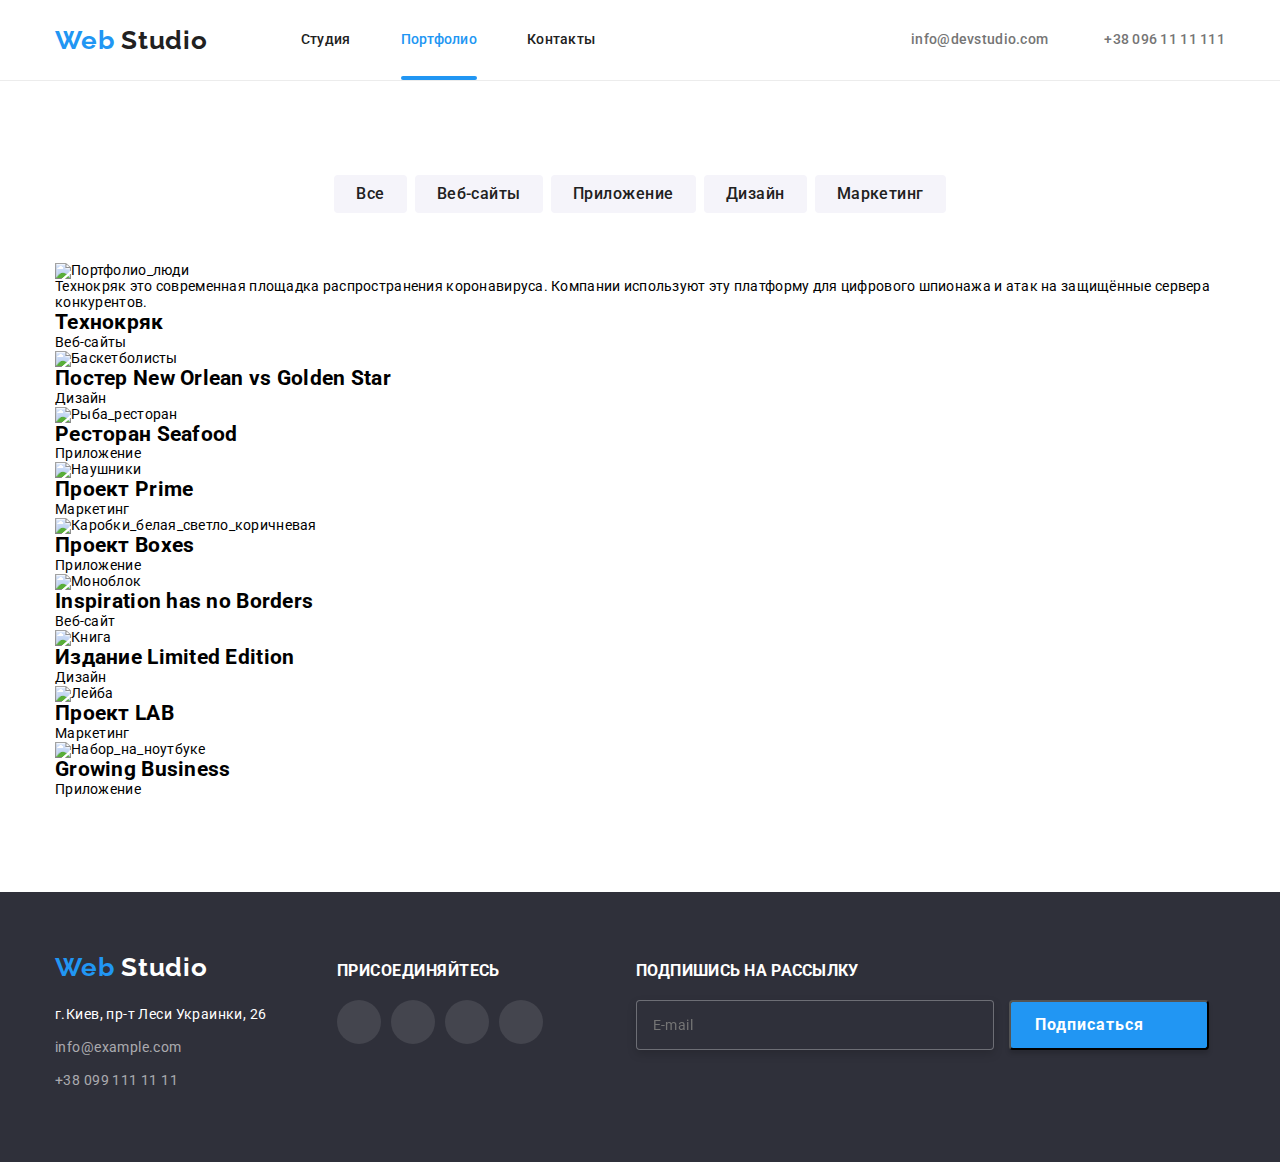
==== portolio.html @ bb34b795 "12.11.2021-08 d/z" ====
<!DOCTYPE html>
<html lang="ru">
<head>
    <meta charset="UTF-8">
    <meta http-equiv="X-UA-Compatible" content="IE=edge">
    <meta name="viewport" content="width=device-width, initial-scale=1.0">
    <title>Домашние задание #7</title> 
    <link rel="preconnect" href="https://fonts.googleapis.com">
    <link rel="preconnect" href="https://fonts.gstatic.com" crossorigin/>
    <link href="https://fonts.googleapis.com/css2?family=Raleway:wght@700&family=Roboto:wght@400;500;700;900&display=swap"
          rel="stylesheet">
    <link rel="stylesheet" href="https://cdnjs.cloudflare.com/ajax/libs/modern-normalize/1.1.0/modern-normalize.min.css">
    <link rel="stylesheet" href="./css/main.min.css"/>
</head>

<!-- Шапка -->
<header class="header">
    <div class="container header__container">
        <nav class="navigation">
            <a href="./index.html" class="navigation__logo">
                <span class="navigation__logo-web">Web</span>
                <span class="navigation__logo-studio">Studio</span>
            </a>
            <ul class="navigation__list">
                <li class="navigation__item"><a href="./index.html" class="navigation__link">Студия</a></li>
                <li class="navigation__item"><a href="./portolio.html" class="navigation__link navigation__link--current-page">Портфолио</a></li>
                <li class="navigation__item"><a href="./kontakt.html" class="navigation__link"> Контакты</a></li>
            </ul>
        </nav>
        <ul class="contacts">
            <li class="contacts__item">
                <a href="mailto:info@devstudio.com" class="contacts__link information">
                    <svg class="envelope" width="16" height="12">
                        <use href="./images/icons.svg#icon-envelope"></use>
                    </svg>
                    info@devstudio.com</a>
            </li>
            <li class="contacts__item">
                <a href="tel:+380961111111" class="contacts__link telefone">
                    <svg class="vector" width="16" height="12">
                        <use href="./images/icons.svg#icon-vector"></use>
                    </svg>
                    +38 096 11 11 111</a>
            </li>
        </ul>
    </div>
</header>

<!-- Кнопки -->
<main>
    <section class="filter-projects">
    <div class="container">
    <ul class="filter">   
    <li class="filter__item"><button type="button" class="filter__btn">Все</button></li>
    <li class="filter__item"><button type="button" class="filter__btn">Веб-сайты</button></li>
    <li class="filter__item"><button type="button" class="filter__btn">Приложение</button></li>
    <li class="filter__item"><button type="button" class="filter__btn">Дизайн</button></li>
    <li class="filter__item"><button type="button" class="filter__btn">Маркетинг</button></li>
    </ul>

    <!-- Картинки-продукт -->
    <div class="projects-div__container">

     <ul class="projects">  
        <li class="projects__item">
            <a class="projects__card">
            <div class="projects__card-thumb">
            <img src="./images/texno.jpg" width="370" alt="Портфолио_люди" class="img">
            <div class="projects__card-info">
                <p class="projects__card-text">Технокряк это современная площадка распространения коронавируса. 
                Компании используют эту платформу для цифрового
                шпионажа и атак на защищённые сервера конкурентов.</p>
            </div>
            </div>
            <div class="projects__card-content">
            <h2 class="projects__hdr">Технокряк</h2>
            <p class="projects__dscrpt">Веб-сайты</p>
        </div>
        </a>
        </li>

        <li class="projects__item">
            <a class="projects__card">
            <div class="projects__card-thumb">
            <img src="./images/newOrlean.jpg" width="370" alt="Баскетболисты" class="img">
            <div class="projects__card-info"></div>
            </div>
            <div class="projects__card-content">
            <h2 class="projects__hdr">Постер New Orlean vs Golden Star</h2>
            <p class="projects__dscrpt">Дизайн</p>
       </div>
       </a> 
       </li>

        <li class="projects__item">
            <a class="projects__card">
            <div class="projects__card-thumb">
            <img src="./images/seafood.jpg" width="370" alt="Рыба_ресторан" class="img">
            <div class="projects__card-info"></div>
            </div>
            <div class="projects__card-content">
            <h2 class="projects__hdr">Ресторан Seafood</h2>
            <p class="projects__dscrpt">Приложение</p>
        </div>
        </a>
        </li>

        <li class="projects__item">
            <a class="projects__card">
            <div class="projects__card-thumb">
            <img src="./images/prime.jpg" width="370" alt="Наушники" class="img">
            <div class="projects__card-info"></div>
            </div>
            <div class="projects__card-content">
            <h2 class="projects__hdr">Проект Prime</h2>
            <p class="projects__dscrpt">Маркетинг</p>
        </div>
        </a>
        </li>

        <li class="projects__item">
            <a class="projects__card">
            <div class="projects__card-thumb">
            <img src="./images/boxes.jpg" width="370" alt="Каробки_белая_светло_коричневая" class="img">
            <div class="projects__card-info"></div>
            </div>
            <div class="projects__card-content">
            <h2 class="projects__hdr">Проект Boxes</h2>
            <p class="projects__dscrpt">Приложение</p>
        </div>
        </a>
        </li>

        <li class="projects__item">
            <a class="projects__card">
            <div class="projects__card-thumb">
            <img src="./images/inspiration.jpg" width="370" alt="Моноблок" class="img">
            <div class="projects__card-info"></div>
            </div>
            <div class="projects__card-content">
            <h2 class="projects__hdr">Inspiration has no Borders</h2>
            <p class="projects__dscrpt">Веб-сайт</p>
        </div>
        </a>
        </li>

        <li class="projects__item">
            <a class="projects__card">
            <div class="projects__card-thumb">
            <img src="./images/limited.jpg" width="370" alt="Книга" class="img">
            <div class="projects__card-info"></div>
            </div>
            <div class="projects__card-content">
            <h2 class="projects__hdr">Издание Limited Edition</h2>
            <p class="projects__dscrpt">Дизайн</p>
        </div>
        </a>
        </li>

        <li class="projects__item">
            <a class="projects__card">
            <div class="projects__card-thumb">
            <img src="./images/laB.jpg" width="370" alt="Лейба" class="img">
            <div class="projects__card-info"></div>
            </div>
            <div class="projects__card-content">
            <h2 class="projects__hdr">Проект LAB</h2>
            <p class="projects__dscrpt">Маркетинг</p>
        </div>
        </a>
        </li>

        <li class="projects__item">
            <a class="projects__card">
            <div class="projects__card-thumb">
            <img src="./images/growing.jpg" width="370" alt="Набор_на_ноутбуке" class="img">
            <div class="projects__card-info"></div>
            </div>
            <div class="projects__card-content">
            <h2 class="projects__hdr">Growing Business</h2>
            <p class="projects__dscrpt">Приложение</p>
        </div>
        </a>
        </li>
    </ul>
</div>
</div>
</section>
</main>

<!-- Футер -->
<footer class="page-footer">
    <div class="ftr-contacts container">
        <div class="ftr-contacts__div">
            <a href="#" class="ftr-contacts__logotype">
                <span class="ftr-contacts__logo-web">Web</span>
                <span class="ftr-contacts__logo-studio">Studio</span>
            </a>

            <address class="address">
                <p class="address__text">г.Киев, пр-т Леси Украинки, 26</p>
                <a href="mailto:info@example.com" class="address__inform">info@example.com</a>
                <a href="tel:+380991111111" class="address__inform">+38 099 111 11 11</a>
            </address>
        </div>

        <div class="ftr-social">
            <h3 class="ftr-social__hdr">ПРИСОЕДИНЯЙТЕСЬ</h3>

            <ul class="ftr-social__list">
                <li class="ftr-social__item">
                    <a class="ftr-social__link">
                        <svg class="instagram" width="20px" height="20px">
                            <use href="./images/icons.svg#icon-instagram"></use>
                        </svg>
                    </a>
                </li>

                <li class="ftr-social__item">
                    <a class="ftr-social__link">
                        <svg class="twitter" width="20px" height="20px">
                            <use href="./images/icons.svg#icon-twitter"></use>
                        </svg>
                    </a>
                </li>

                <li class="ftr-social__item">
                    <a class="ftr-social__link">
                        <svg class="facebook" width="20px" height="20px">
                            <use href="./images/icons.svg#icon-facebook"></use>
                        </svg>
                    </a>
                </li>

                <li class="ftr-social__item">
                    <a class="ftr-social__link">
                        <svg class="linkedin" width="20px" height="20px">
                            <use href="./images/icons.svg#icon-linkedin"></use>
                        </svg>
                    </a>
                </li>
            </ul>
        </div>

        <!-- Подпишитесь на рассылку -->
        <div class="subscribe-div">
            <form class="subscribe-div__form">

                <h3 class="subscribe-div__hdr">ПОДПИШИСЬ НА РАССЫЛКУ</h3>

                    <input type="text" class="subscribe-div__input" name="E-mail" placeholder="E-mail" />
                    <button class="subscribe-div__btn" type="submit">
                        Подписаться
                        <svg class="subscribe-div__icon" width="24px" height="24px">
                            <use href="./images/icons_svg.svg#icon-icon"></use>
                        </svg>
                        </button>
                  </form>  
             </div>
          </div>
     </footer>
   </body>
</html>
---- css/main.min.css ----
body{font-family:"Roboto", sans-serif;color:var(--accent-color #212121);font-weight:400;font-size:14px;line-height:1.14;letter-spacing:0.02em}.img{display:block;max-width:100%;height:auto}.container{margin-left:auto;margin-right:auto;width:1200px;padding-left:15px;padding-right:15px}ul{list-style:none;padding:0px;margin:0px}a{text-decoration:none}h1,h2,h3,h4,h5,h6,p{margin:0;padding:0}p{display:block}.section{padding:94px 0}:root{--primary-text-color: #2196f3;--accent-color: #212121;--brand-color: #ffffff;--back-color: #757575;--background-color: #2f303a;--color-backs: rgba(255, 255, 255, 0.6);--color-titel: #e5e5e5;--color-brand: #f5f4fa;--color-strip: #eeeeee;--color-border: #ececec;--color-fill: rgba(245, 244, 250, 1);--fill-color: #afb1b8;--color-grey: rgba(47, 48, 58, 0.4);--color-white: rgba(255, 255, 255, 0.1);--color-gradient: #c4c4c4;--border-blu: #188ce8}.header{border-bottom:1px solid var(--color-border)}.header__container{display:-webkit-box;display:-ms-flexbox;display:flex;-webkit-box-align:center;-ms-flex-align:center;align-items:center}.navigation{display:-webkit-box;display:-ms-flexbox;display:flex;-webkit-box-align:center;-ms-flex-align:center;align-items:center}.navigation__logo{font-family:'Raleway';font-weight:bold;font-size:26px;line-height:1.19;letter-spacing:0.03em}.navigation__logo-web{color:var(--primary-text-color)}.navigation__logo-studio{color:var(--accent-color)}.navigation__link{font-weight:500;display:block;padding-top:32px;padding-bottom:32px;margin:0px;color:var(--accent-color);position:relative;-webkit-transition-property:color;transition-property:color;-webkit-transition-duration:250ms;transition-duration:250ms;-webkit-transition-timing-function:cubic-bezier(0.4, 0, 0.2, 1);transition-timing-function:cubic-bezier(0.4, 0, 0.2, 1)}.navigation__link:hover,.navigation__link:focus{color:var(--primary-text-color)}.navigation__link--current-page{color:var(--primary-text-color)}.navigation__link--current-page::after{display:inline-block;position:absolute;content:'';width:100%;height:4px;top:76px;left:0;border-radius:2px;background-color:var(--primary-text-color)}.navigation__list{display:-webkit-box;display:-ms-flexbox;display:flex;margin-left:93px}.navigation__list .navigation__item:not(:last-child){margin-right:50px}.navigation__list .navigation__link{display:block;padding-top:32px;padding-bottom:32px}.contacts{display:-webkit-box;display:-ms-flexbox;display:flex;margin-left:auto}.contacts .contacts__item,.contacts .contacts__link :not(:last-child){margin-left:30px}.contacts__item .contacts__link{display:-webkit-box;display:-ms-flexbox;display:flex;-webkit-box-align:center;-ms-flex-align:center;align-items:center;cursor:pointer;fill:var(--back-color)}.contacts__link{font-weight:500;color:var(--back-color);-webkit-transition:color 250ms cubic-bezier(0.4, 0, 0.2, 1),fill 250ms cubic-bezier(0.4, 0, 0.2, 1);transition:color 250ms cubic-bezier(0.4, 0, 0.2, 1),fill 250ms cubic-bezier(0.4, 0, 0.2, 1)}.contacts__link:hover,.contacts__link:focus{color:var(--primary-text-color);fill:var(--primary-text-color)}.contacts .envelope,.contacts .vector{margin-right:10px}.hero{max-width:1600px;text-align:center;padding:200px 0;margin-left:auto;margin-right:auto;background-image:-webkit-gradient(linear, left top, right top, from(rgba(47,48,58,0.4)), to(rgba(47,48,58,0.4))),url("../images/zaglavnay.img.jpg");background-image:linear-gradient(to right, rgba(47,48,58,0.4), rgba(47,48,58,0.4)),url("../images/zaglavnay.img.jpg");background-repeat:no-repeat;background-position:center;background-size:cover}.hero__div{display:-webkit-box;display:-ms-flexbox;display:flex;-webkit-box-align:center;-ms-flex-align:center;align-items:center;-webkit-box-orient:vertical;-webkit-box-direction:normal;-ms-flex-direction:column;flex-direction:column}.hero__title{width:696px;margin-bottom:30px;font-weight:900;font-size:44px;line-height:1.36;letter-spacing:0.06em;text-transform:uppercase;color:var(--brand-color)}.hero__button-form{border:none;padding:10px 32px;max-width:200px;font-weight:700;font-size:16px;line-height:1.87;letter-spacing:0.06em;background-color:var(--primary-text-color);color:var(--brand-color);border-radius:4px;cursor:pointer;-webkit-transition:background-color 250ms cubic-bezier(0.4, 0, 0.2, 1);transition:background-color 250ms cubic-bezier(0.4, 0, 0.2, 1)}.hero__button-form:hover{background-color:var(--border-blu);-webkit-box-shadow:0px 4px 4px rgba(0,0,0,0.15);box-shadow:0px 4px 4px rgba(0,0,0,0.15)}.qualities{padding-top:94px}.qualities__hdr{font-weight:bold;margin-bottom:10px;font-size:14px;text-transform:uppercase;letter-spacing:0.03em;color:var(--accent-color)}.qualities__text{font-size:14px;line-height:1.71;letter-spacing:0.03em;color:var(--back-color)}.qualities__list{display:-webkit-box;display:-ms-flexbox;display:flex}.qualities__list .qualities__item:not(:last-child){margin-right:30px}.qualities__list .qualities__item{width:270px}.qualities__antenna,.qualities__clock,.qualities__diagram,.qualities__astronaut{width:70px;height:70px}.qualities__div-antenna,.qualities__div-clock,.qualities__div-diagram,.qualities__div-astronaut{background:var(--color-fill);background-repeat:no-repeat;background-position:center;border-radius:4px;padding:25px 100px;margin-bottom:30px}.tasks__hdr{font-weight:bold;text-align:center;font-size:36px;line-height:1.16;letter-spacing:0.03em;color:var(--accent-color);margin-bottom:50px}.tasks__list{display:-webkit-box;display:-ms-flexbox;display:flex}.tasks__list .tasks__item:not(:last-child){margin-right:30px}.tasks .tasks__item{position:relative}.tasks .span{position:absolute;text-align:center;font-weight:bold;letter-spacing:0.03em;text-transform:uppercase;width:100%;padding:27px 0;bottom:0;left:0;color:var(--brand-color);background:rgba(47,48,58,0.8)}.team{background:var(--color-brand)}.team__hdr{font-weight:bold;text-align:center;font-size:36px;line-height:1.16;letter-spacing:0.03em;color:var(--accent-color);margin-bottom:50px}.team__person-hdr{text-align:center;margin-bottom:10px;line-height:1.18;letter-spacing:0.03em;color:var(--accent-color)}.team__person-dscrpt{text-align:center;font-size:16px;line-height:1.18;letter-spacing:0.03em;color:var(--back-color)}.team__item-wrapper{padding:30px 0}.team__list{display:-webkit-box;display:-ms-flexbox;display:flex}.team__list .team__item:not(:last-child){margin-right:30px}.team__list .team__item{background:var(--brand-color);-webkit-box-shadow:0px 1px 3px rgba(0,0,0,0.12),0px 1px 1px rgba(0,0,0,0.14),0px 2px 1px rgba(0,0,0,0.2);box-shadow:0px 1px 3px rgba(0,0,0,0.12),0px 1px 1px rgba(0,0,0,0.14),0px 2px 1px rgba(0,0,0,0.2);border-radius:0px 0px 4px 4px}.social__list{display:-webkit-box;display:-ms-flexbox;display:flex;-webkit-box-pack:center;-ms-flex-pack:center;justify-content:center;margin-top:16px}.social__list.social__item:not(:last-child){margin-right:10px}.social__link{display:-webkit-box;display:-ms-flexbox;display:flex;-webkit-box-pack:center;-ms-flex-pack:center;justify-content:center;-webkit-box-align:center;-ms-flex-align:center;align-items:center;width:44px;height:44px;border-radius:50%;border:none;background-color:var(--brand-color);fill:var(--fill-color);cursor:pointer;-webkit-transition:background-color 250ms cubic-bezier(0.4, 0, 0.2, 1),fill 250ms cubic-bezier(0.4, 0, 0.2, 1);transition:background-color 250ms cubic-bezier(0.4, 0, 0.2, 1),fill 250ms cubic-bezier(0.4, 0, 0.2, 1)}.social__link:hover,.social__link:focus{background-color:var(--primary-text-color);fill:var(--brand-color)}.clients__hdr{font-weight:bold;text-align:center;font-size:36px;line-height:1.16;letter-spacing:0.03em;color:var(--accent-color);margin-bottom:50px}.clients__list{display:-webkit-box;display:-ms-flexbox;display:flex;-webkit-box-pack:center;-ms-flex-pack:center;justify-content:center}.clients__list .clients__link{display:-webkit-box;display:-ms-flexbox;display:flex;-webkit-box-align:center;-ms-flex-align:center;align-items:center;cursor:pointer;-webkit-box-pack:center;-ms-flex-pack:center;justify-content:center;padding:16px 32px;fill:var(--fill-color);-webkit-transition-property:fill;transition-property:fill;-webkit-transition-duration:250ms;transition-duration:250ms;-webkit-transition-timing-function:cubic-bezier(0.4, 0, 0.2, 1);transition-timing-function:cubic-bezier(0.4, 0, 0.2, 1)}.clients__list .clients__link:hover,.clients__list .clients__link:focus{fill:var(--primary-text-color)}.clients__list .clients__item{width:170px;height:92px;border:1px solid var(--fill-color);border-radius:4px;-webkit-transition-property:border;transition-property:border;-webkit-transition-duration:250ms;transition-duration:250ms;-webkit-transition-timing-function:cubic-bezier(0.4, 0, 0.2, 1);transition-timing-function:cubic-bezier(0.4, 0, 0.2, 1)}.clients__list .clients__item:not(:last-child){margin-right:30px}.clients__list .clients__item:hover,.clients__list .clients__item:focus{border-color:var(--primary-text-color)}.page-footer{background-color:var(--background-color);padding:60px 0}.ftr-contacts{display:-webkit-box;display:-ms-flexbox;display:flex;-webkit-box-align:baseline;-ms-flex-align:baseline;align-items:baseline}.ftr-contacts__logotype{font-family:'Raleway';font-weight:bold;font-size:26px;line-height:1.19;letter-spacing:0.03em;display:block;margin-bottom:20px}.ftr-contacts__logo-web{color:var(--primary-text-color)}.ftr-contacts__logo-studio{color:var(--brand-color)}.address__text{font-style:normal;display:block;margin-bottom:9px;line-height:1.71;letter-spacing:0.03em;color:var(--brand-color)}.address__inform{display:block;margin-bottom:9px;font-style:normal;line-height:1.71;letter-spacing:0.03em;color:var(--color-backs)}.ftr-social{margin-left:70px}.ftr-social__hdr{font-weight:bold;font-style:normal;line-height:1.14;letter-spacing:0.03em;text-transform:uppercase;color:var(--brand-color)}.ftr-social__list{display:-webkit-box;display:-ms-flexbox;display:flex;-webkit-box-pack:justify;-ms-flex-pack:justify;justify-content:space-between;-webkit-box-align:center;-ms-flex-align:center;align-items:center;margin-top:20px}.ftr-social__list .ftr-social__item:not(:last-child){margin-right:10px}.ftr-social__link{display:-webkit-box;display:-ms-flexbox;display:flex;-webkit-box-pack:center;-ms-flex-pack:center;justify-content:center;-webkit-box-align:center;-ms-flex-align:center;align-items:center;width:44px;height:44px;border-radius:50%;border:none;background-color:var(--color-white);fill:var(--brand-color);cursor:pointer;-webkit-transition-property:background-color;transition-property:background-color;-webkit-transition-duration:250ms;transition-duration:250ms;-webkit-transition-timing-function:cubic-bezier(0.4, 0, 0.2, 1);transition-timing-function:cubic-bezier(0.4, 0, 0.2, 1)}.ftr-social__link:hover{background-color:var(--primary-text-color)}.subscribe-div{display:-webkit-box;display:-ms-flexbox;display:flex;margin-left:93px}.subscribe-div__hdr{color:var(--brand-color)}.subscribe-div__input{vertical-align:middle;margin-top:20px;padding:16px;width:358px;height:50px;line-height:1.25;letter-spacing:0.03em;border:1px solid rgba(255,255,255,0.3);-webkit-filter:drop-shadow(0px 4px 4px rgba(0,0,0,0.15));filter:drop-shadow(0px 4px 4px rgba(0,0,0,0.15));border-radius:4px;color:var(--color-backs);background-color:var(--background-color)}.subscribe-div__btn{vertical-align:middle;font-style:normal;margin-left:12px;margin-top:20px;width:200px;height:50px;font-size:16px;line-height:1.87;letter-spacing:0.06em;font-weight:bold;color:var(--brand-color);background:var(--primary-text-color);-webkit-box-shadow:0px 4px 4px rgba(0,0,0,0.15);box-shadow:0px 4px 4px rgba(0,0,0,0.15);border-radius:4px}.subscribe-div__icon{vertical-align:middle;margin-left:10px;fill:var(--brand-color)}.backdrop{position:fixed;width:100%;height:100%;top:0;left:0;background:rgba(0,0,0,0.2);opacity:1;-webkit-transition:opacity 250ms cubic-bezier(0.4, 0, 0.2, 1);transition:opacity 250ms cubic-bezier(0.4, 0, 0.2, 1)}.backdrop.is-hidden{opacity:0;pointer-events:none}.modal{position:absolute;top:50%;left:50%;-webkit-transform:translate(-50%, -50%);transform:translate(-50%, -50%);width:528px;height:581px;background:var(--brand-color);-webkit-box-shadow:0px 1px 3px rgba(0,0,0,0.12),0px 1px 1px rgba(0,0,0,0.14),0px 2px 1px rgba(0,0,0,0.2);box-shadow:0px 1px 3px rgba(0,0,0,0.12),0px 1px 1px rgba(0,0,0,0.14),0px 2px 1px rgba(0,0,0,0.2);border-radius:4px}.modal-button__backdrop{position:absolute;top:8px;right:8px;width:30px;height:30px;display:-webkit-box;display:-ms-flexbox;display:flex;-webkit-box-align:center;-ms-flex-align:center;align-items:center;-webkit-box-pack:center;-ms-flex-pack:center;justify-content:center;border-radius:50%;background:var(--brand-color);border:1px solid rgba(0,0,0,0.2);opacity:1;-webkit-transition:opacity 250ms cubic-bezier(0.4, 0, 0.2, 1);transition:opacity 250ms cubic-bezier(0.4, 0, 0.2, 1);cursor:pointer}.modal-button__backdrop .icon__is{-webkit-transition:fill 250ms cubic-bezier(0.4, 0, 0.2, 1),color 250ms cubic-bezier(0.4, 0, 0.2, 1);transition:fill 250ms cubic-bezier(0.4, 0, 0.2, 1),color 250ms cubic-bezier(0.4, 0, 0.2, 1)}.modal-button__backdrop .icon__is:hover{fill:var(--primary-text-color)}textarea{resize:none;outline:none}input{outline:none}.modal__is{font-weight:bold;text-align:center;font-size:20px;margin-bottom:12px;line-height:1.15;letter-spacing:0.05em;color:var(--accent-color)}.form{margin-left:41px;margin-right:39px;margin-top:40px}.form__label{display:-webkit-box;display:-ms-flexbox;display:flex;-webkit-box-orient:vertical;-webkit-box-direction:normal;-ms-flex-direction:column;flex-direction:column;position:relative;-webkit-transition:fill 250ms cubic-bezier(0.4, 0, 0.2, 1);transition:fill 250ms cubic-bezier(0.4, 0, 0.2, 1);margin-bottom:10px}.form__text{font-size:12px;line-height:1.16;margin-bottom:4px;letter-spacing:0.01em;color:var(--back-color)}.form__input{width:448px;height:40px;padding-left:40px;border:1px solid rgba(33,33,33,0.2);border-radius:4px;-webkit-transition:border 250ms cubic-bezier(0.4, 0, 0.2, 1);transition:border 250ms cubic-bezier(0.4, 0, 0.2, 1);cursor:pointer}.form__label:hover,.form__input:hover{fill:var(--primary-text-color);border-color:var(--primary-text-color)}.comment{width:448px;height:120px;padding:16px 12px;border:1px solid rgba(33,33,33,0.2);border-radius:4px}.comment:focus{border-color:var(--primary-text-color)}.icon{position:absolute;top:28px;left:15px;cursor:pointer}.checkbox{position:absolute;width:1px;height:1px;margin:-1px;border:0;padding:0;clip:rect(0 0 0 0);overflow:hidden}.check__box{display:-webkit-box;display:-ms-flexbox;display:flex;-webkit-box-align:center;-ms-flex-align:center;align-items:center;-webkit-box-pack:center;-ms-flex-pack:center;justify-content:center;margin-top:20px}.icon__chec{display:inline-block;width:16px;height:15px;border:2px solid #2a2a2a;border-radius:2px}.checkbox:checked+.icon__chec{background-size:contain;background-repeat:no-repeat;background-position:center;background-origin:border-box;border-color:var(--primary-text-color);background-color:var(--primary-text-color);background-image:url(../images/vektor-one.svg)}.chek__1{display:inline-block;margin-left:5px;line-height:1.71;letter-spacing:0.03em;color:var(--back-color)}.chek__2{margin-left:5px;color:var(--primary-text-color)}.submit__button{display:block;font-weight:bold;margin:0 auto;margin-top:30px;font-size:16px;line-height:1.87;letter-spacing:0.06em;color:var(--brand-color);background-color:var(--primary-text-color);width:200px;height:50px;border-radius:4px;cursor:pointer;border:none;-webkit-transition:background-color 250ms cubic-bezier(0.4, 0, 0.2, 1),-webkit-box-shadow 250ms cubic-bezier(0.4, 0, 0.2, 1);transition:background-color 250ms cubic-bezier(0.4, 0, 0.2, 1),-webkit-box-shadow 250ms cubic-bezier(0.4, 0, 0.2, 1);transition:background-color 250ms cubic-bezier(0.4, 0, 0.2, 1),box-shadow 250ms cubic-bezier(0.4, 0, 0.2, 1);transition:background-color 250ms cubic-bezier(0.4, 0, 0.2, 1),box-shadow 250ms cubic-bezier(0.4, 0, 0.2, 1),-webkit-box-shadow 250ms cubic-bezier(0.4, 0, 0.2, 1)}.submit__button:hover{background-color:var(--border-blu);-webkit-box-shadow:0px 4px 4px rgba(0,0,0,0.15);box-shadow:0px 4px 4px rgba(0,0,0,0.15)}.filter{display:-webkit-box;display:-ms-flexbox;display:flex;-webkit-box-pack:center;-ms-flex-pack:center;justify-content:center;margin-bottom:50px}.filter-projects{padding:94px 0}.filter .filter__item:not(:last-child){margin-right:8px}.filter__btn{display:inline-block;text-align:center;font-size:16px;line-height:1.62;letter-spacing:0.03em;border:none;cursor:pointer;color:var(--accent-color);background-color:var(--color-brand);-webkit-transition:background-color 250ms cubic-bezier(0.4, 0, 0.2, 1),color 250ms cubic-bezier(0.4, 0, 0.2, 1),-webkit-box-shadow 250ms cubic-bezier(0.4, 0, 0.2, 1);transition:background-color 250ms cubic-bezier(0.4, 0, 0.2, 1),color 250ms cubic-bezier(0.4, 0, 0.2, 1),-webkit-box-shadow 250ms cubic-bezier(0.4, 0, 0.2, 1);transition:background-color 250ms cubic-bezier(0.4, 0, 0.2, 1),color 250ms cubic-bezier(0.4, 0, 0.2, 1),box-shadow 250ms cubic-bezier(0.4, 0, 0.2, 1);transition:background-color 250ms cubic-bezier(0.4, 0, 0.2, 1),color 250ms cubic-bezier(0.4, 0, 0.2, 1),box-shadow 250ms cubic-bezier(0.4, 0, 0.2, 1),-webkit-box-shadow 250ms cubic-bezier(0.4, 0, 0.2, 1);border-radius:4px;padding:6px 22px;font-weight:500}.filter__btn:hover,.filter__btn:focus{background-color:var(--primary-text-color);color:var(--brand-color);-webkit-box-shadow:0px 3px 1px rgba(0,0,0,0.1),0px 1px 2px rgba(0,0,0,0.08),0px 2px 2px rgba(0,0,0,0.12);box-shadow:0px 3px 1px rgba(0,0,0,0.1),0px 1px 2px rgba(0,0,0,0.08),0px 2px 2px rgba(0,0,0,0.12)}projects{display:-webkit-box;display:-ms-flexbox;display:flex;-ms-flex-wrap:wrap;flex-wrap:wrap;margin-top:-30px;margin-right:-30px}projects .projects__item{-ms-flex-preferred-size:calc(100% / 3 - 30px);flex-basis:calc(100% / 3 - 30px);margin-top:30px;margin-right:30px;background:var(--brand-color);border:1px solid var(--color-strip)}projects__card{display:block;cursor:pointer}projects__card:hover{-webkit-box-shadow:0px 1px 1px rgba(0,0,0,0.12),0px 4px 4px rgba(0,0,0,0.06),1px 4px 6px rgba(0,0,0,0.16);box-shadow:0px 1px 1px rgba(0,0,0,0.12),0px 4px 4px rgba(0,0,0,0.06),1px 4px 6px rgba(0,0,0,0.16)}projects__card-content{padding:24px 20px;border:1px solid #eee}projects__card-thumb{position:relative;overflow:hidden}projects__card-thumb::before{display:inline-block;content:'';position:absolute;top:0;left:0;width:100%;height:100%;-webkit-transition:-webkit-transform 250ms cubic-bezier(0.4, 0, 0.2, 1);transition:-webkit-transform 250ms cubic-bezier(0.4, 0, 0.2, 1);transition:transform 250ms cubic-bezier(0.4, 0, 0.2, 1);transition:transform 250ms cubic-bezier(0.4, 0, 0.2, 1), -webkit-transform 250ms cubic-bezier(0.4, 0, 0.2, 1)}projects__card-info{position:absolute;top:0;left:50%;-webkit-transform:translate(-50%, 100%);transform:translate(-50%, 100%);width:100%;height:100%;padding:63px 24px;background-color:rgba(33,150,243,0.9);-webkit-transition-timing-function:cubic-bezier(0.4, 0, 0.2, 1);transition-timing-function:cubic-bezier(0.4, 0, 0.2, 1);-webkit-transition:250ms;transition:250ms;opacity:0}projects__card-text{width:322px;height:168px;font-size:18px;line-height:1.55;letter-spacing:0.03em;color:var(--brand-color)}projects__card:hover .projects__card-thumb>.projects__card-text{opacity:1;top:0}projects__hdr{font-weight:bold;margin-top:4px;font-size:18px;line-height:2;letter-spacing:0.06em;color:var(--accent-color)}projects__dscrpt{font-weight:normal;font-size:16px;line-height:1.87;letter-spacing:0.03em;color:var(--back-color)}
/*# sourceMappingURL=main.min.css.map */
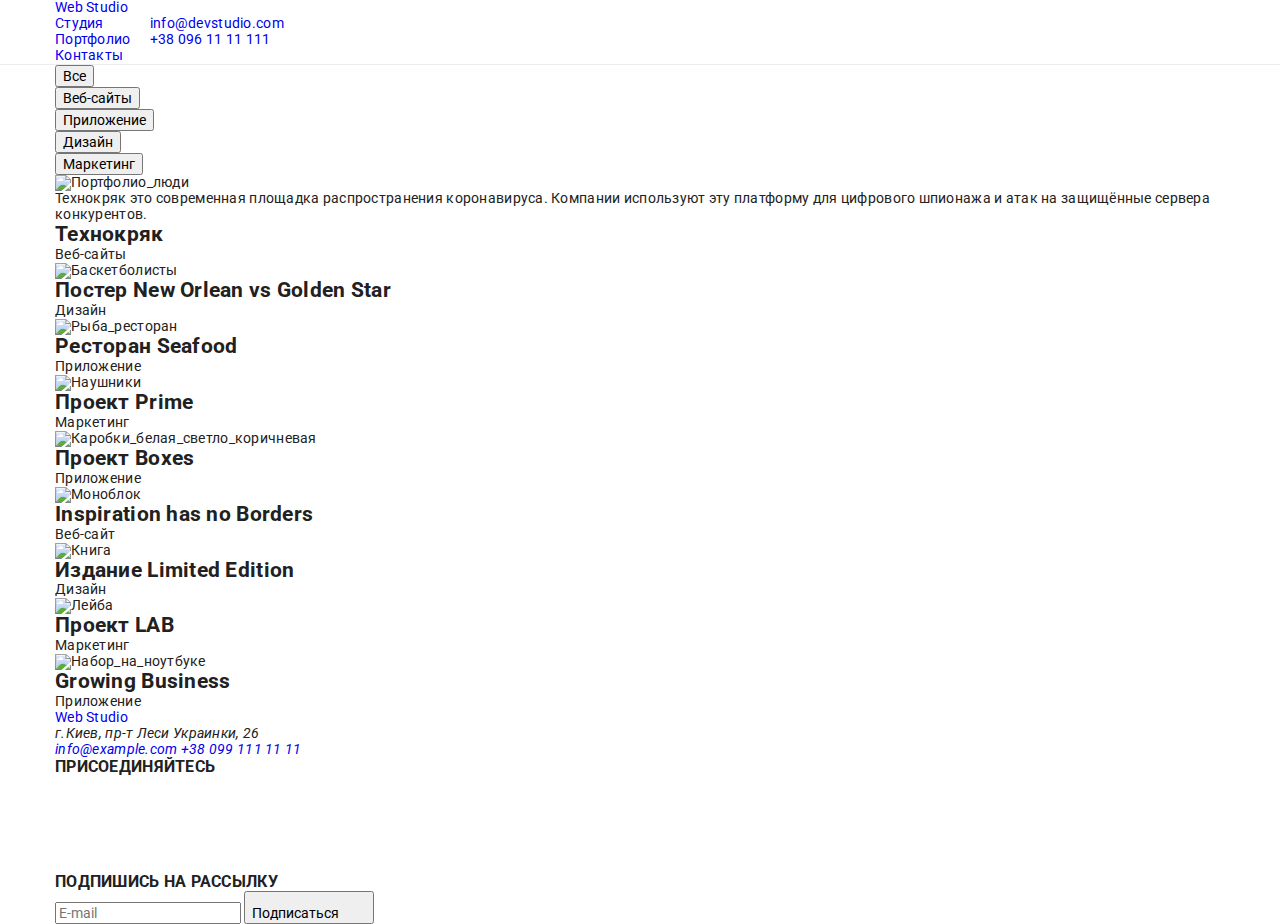
==== commit 6a7a03d9: "12.11.2021+08+d/z." ====
--- a/portolio.html
+++ b/portolio.html
@@ -3,13 +3,13 @@
 <head>
     <meta charset="UTF-8">
     <meta http-equiv="X-UA-Compatible" content="IE=edge">
-    <meta name="viewport" content="width=device-width, initial-scale=1.0">
-    <title>Домашние задание #7</title> 
-    <link rel="preconnect" href="https://fonts.googleapis.com">
+    <meta name="viewport" content="width=device-width, initial-scale=1.0"/>
+    <title>Домашние задание #8</title> 
+    <link rel="preconnect" href="https://fonts.googleapis.com"/>
     <link rel="preconnect" href="https://fonts.gstatic.com" crossorigin/>
     <link href="https://fonts.googleapis.com/css2?family=Raleway:wght@700&family=Roboto:wght@400;500;700;900&display=swap"
-          rel="stylesheet">
-    <link rel="stylesheet" href="https://cdnjs.cloudflare.com/ajax/libs/modern-normalize/1.1.0/modern-normalize.min.css">
+          rel="stylesheet"/>
+    <link rel="stylesheet" href="https://cdnjs.cloudflare.com/ajax/libs/modern-normalize/1.1.0/modern-normalize.min.css"/>
     <link rel="stylesheet" href="./css/main.min.css"/>
 </head>
 
--- a/css/main.min.css
+++ b/css/main.min.css
@@ -1,2 +1,2 @@
-body{font-family:"Roboto", sans-serif;color:var(--accent-color #212121);font-weight:400;font-size:14px;line-height:1.14;letter-spacing:0.02em}.img{display:block;max-width:100%;height:auto}.container{margin-left:auto;margin-right:auto;width:1200px;padding-left:15px;padding-right:15px}ul{list-style:none;padding:0px;margin:0px}a{text-decoration:none}h1,h2,h3,h4,h5,h6,p{margin:0;padding:0}p{display:block}.section{padding:94px 0}:root{--primary-text-color: #2196f3;--accent-color: #212121;--brand-color: #ffffff;--back-color: #757575;--background-color: #2f303a;--color-backs: rgba(255, 255, 255, 0.6);--color-titel: #e5e5e5;--color-brand: #f5f4fa;--color-strip: #eeeeee;--color-border: #ececec;--color-fill: rgba(245, 244, 250, 1);--fill-color: #afb1b8;--color-grey: rgba(47, 48, 58, 0.4);--color-white: rgba(255, 255, 255, 0.1);--color-gradient: #c4c4c4;--border-blu: #188ce8}.header{border-bottom:1px solid var(--color-border)}.header__container{display:-webkit-box;display:-ms-flexbox;display:flex;-webkit-box-align:center;-ms-flex-align:center;align-items:center}.navigation{display:-webkit-box;display:-ms-flexbox;display:flex;-webkit-box-align:center;-ms-flex-align:center;align-items:center}.navigation__logo{font-family:'Raleway';font-weight:bold;font-size:26px;line-height:1.19;letter-spacing:0.03em}.navigation__logo-web{color:var(--primary-text-color)}.navigation__logo-studio{color:var(--accent-color)}.navigation__link{font-weight:500;display:block;padding-top:32px;padding-bottom:32px;margin:0px;color:var(--accent-color);position:relative;-webkit-transition-property:color;transition-property:color;-webkit-transition-duration:250ms;transition-duration:250ms;-webkit-transition-timing-function:cubic-bezier(0.4, 0, 0.2, 1);transition-timing-function:cubic-bezier(0.4, 0, 0.2, 1)}.navigation__link:hover,.navigation__link:focus{color:var(--primary-text-color)}.navigation__link--current-page{color:var(--primary-text-color)}.navigation__link--current-page::after{display:inline-block;position:absolute;content:'';width:100%;height:4px;top:76px;left:0;border-radius:2px;background-color:var(--primary-text-color)}.navigation__list{display:-webkit-box;display:-ms-flexbox;display:flex;margin-left:93px}.navigation__list .navigation__item:not(:last-child){margin-right:50px}.navigation__list .navigation__link{display:block;padding-top:32px;padding-bottom:32px}.contacts{display:-webkit-box;display:-ms-flexbox;display:flex;margin-left:auto}.contacts .contacts__item,.contacts .contacts__link :not(:last-child){margin-left:30px}.contacts__item .contacts__link{display:-webkit-box;display:-ms-flexbox;display:flex;-webkit-box-align:center;-ms-flex-align:center;align-items:center;cursor:pointer;fill:var(--back-color)}.contacts__link{font-weight:500;color:var(--back-color);-webkit-transition:color 250ms cubic-bezier(0.4, 0, 0.2, 1),fill 250ms cubic-bezier(0.4, 0, 0.2, 1);transition:color 250ms cubic-bezier(0.4, 0, 0.2, 1),fill 250ms cubic-bezier(0.4, 0, 0.2, 1)}.contacts__link:hover,.contacts__link:focus{color:var(--primary-text-color);fill:var(--primary-text-color)}.contacts .envelope,.contacts .vector{margin-right:10px}.hero{max-width:1600px;text-align:center;padding:200px 0;margin-left:auto;margin-right:auto;background-image:-webkit-gradient(linear, left top, right top, from(rgba(47,48,58,0.4)), to(rgba(47,48,58,0.4))),url("../images/zaglavnay.img.jpg");background-image:linear-gradient(to right, rgba(47,48,58,0.4), rgba(47,48,58,0.4)),url("../images/zaglavnay.img.jpg");background-repeat:no-repeat;background-position:center;background-size:cover}.hero__div{display:-webkit-box;display:-ms-flexbox;display:flex;-webkit-box-align:center;-ms-flex-align:center;align-items:center;-webkit-box-orient:vertical;-webkit-box-direction:normal;-ms-flex-direction:column;flex-direction:column}.hero__title{width:696px;margin-bottom:30px;font-weight:900;font-size:44px;line-height:1.36;letter-spacing:0.06em;text-transform:uppercase;color:var(--brand-color)}.hero__button-form{border:none;padding:10px 32px;max-width:200px;font-weight:700;font-size:16px;line-height:1.87;letter-spacing:0.06em;background-color:var(--primary-text-color);color:var(--brand-color);border-radius:4px;cursor:pointer;-webkit-transition:background-color 250ms cubic-bezier(0.4, 0, 0.2, 1);transition:background-color 250ms cubic-bezier(0.4, 0, 0.2, 1)}.hero__button-form:hover{background-color:var(--border-blu);-webkit-box-shadow:0px 4px 4px rgba(0,0,0,0.15);box-shadow:0px 4px 4px rgba(0,0,0,0.15)}.qualities{padding-top:94px}.qualities__hdr{font-weight:bold;margin-bottom:10px;font-size:14px;text-transform:uppercase;letter-spacing:0.03em;color:var(--accent-color)}.qualities__text{font-size:14px;line-height:1.71;letter-spacing:0.03em;color:var(--back-color)}.qualities__list{display:-webkit-box;display:-ms-flexbox;display:flex}.qualities__list .qualities__item:not(:last-child){margin-right:30px}.qualities__list .qualities__item{width:270px}.qualities__antenna,.qualities__clock,.qualities__diagram,.qualities__astronaut{width:70px;height:70px}.qualities__div-antenna,.qualities__div-clock,.qualities__div-diagram,.qualities__div-astronaut{background:var(--color-fill);background-repeat:no-repeat;background-position:center;border-radius:4px;padding:25px 100px;margin-bottom:30px}.tasks__hdr{font-weight:bold;text-align:center;font-size:36px;line-height:1.16;letter-spacing:0.03em;color:var(--accent-color);margin-bottom:50px}.tasks__list{display:-webkit-box;display:-ms-flexbox;display:flex}.tasks__list .tasks__item:not(:last-child){margin-right:30px}.tasks .tasks__item{position:relative}.tasks .span{position:absolute;text-align:center;font-weight:bold;letter-spacing:0.03em;text-transform:uppercase;width:100%;padding:27px 0;bottom:0;left:0;color:var(--brand-color);background:rgba(47,48,58,0.8)}.team{background:var(--color-brand)}.team__hdr{font-weight:bold;text-align:center;font-size:36px;line-height:1.16;letter-spacing:0.03em;color:var(--accent-color);margin-bottom:50px}.team__person-hdr{text-align:center;margin-bottom:10px;line-height:1.18;letter-spacing:0.03em;color:var(--accent-color)}.team__person-dscrpt{text-align:center;font-size:16px;line-height:1.18;letter-spacing:0.03em;color:var(--back-color)}.team__item-wrapper{padding:30px 0}.team__list{display:-webkit-box;display:-ms-flexbox;display:flex}.team__list .team__item:not(:last-child){margin-right:30px}.team__list .team__item{background:var(--brand-color);-webkit-box-shadow:0px 1px 3px rgba(0,0,0,0.12),0px 1px 1px rgba(0,0,0,0.14),0px 2px 1px rgba(0,0,0,0.2);box-shadow:0px 1px 3px rgba(0,0,0,0.12),0px 1px 1px rgba(0,0,0,0.14),0px 2px 1px rgba(0,0,0,0.2);border-radius:0px 0px 4px 4px}.social__list{display:-webkit-box;display:-ms-flexbox;display:flex;-webkit-box-pack:center;-ms-flex-pack:center;justify-content:center;margin-top:16px}.social__list.social__item:not(:last-child){margin-right:10px}.social__link{display:-webkit-box;display:-ms-flexbox;display:flex;-webkit-box-pack:center;-ms-flex-pack:center;justify-content:center;-webkit-box-align:center;-ms-flex-align:center;align-items:center;width:44px;height:44px;border-radius:50%;border:none;background-color:var(--brand-color);fill:var(--fill-color);cursor:pointer;-webkit-transition:background-color 250ms cubic-bezier(0.4, 0, 0.2, 1),fill 250ms cubic-bezier(0.4, 0, 0.2, 1);transition:background-color 250ms cubic-bezier(0.4, 0, 0.2, 1),fill 250ms cubic-bezier(0.4, 0, 0.2, 1)}.social__link:hover,.social__link:focus{background-color:var(--primary-text-color);fill:var(--brand-color)}.clients__hdr{font-weight:bold;text-align:center;font-size:36px;line-height:1.16;letter-spacing:0.03em;color:var(--accent-color);margin-bottom:50px}.clients__list{display:-webkit-box;display:-ms-flexbox;display:flex;-webkit-box-pack:center;-ms-flex-pack:center;justify-content:center}.clients__list .clients__link{display:-webkit-box;display:-ms-flexbox;display:flex;-webkit-box-align:center;-ms-flex-align:center;align-items:center;cursor:pointer;-webkit-box-pack:center;-ms-flex-pack:center;justify-content:center;padding:16px 32px;fill:var(--fill-color);-webkit-transition-property:fill;transition-property:fill;-webkit-transition-duration:250ms;transition-duration:250ms;-webkit-transition-timing-function:cubic-bezier(0.4, 0, 0.2, 1);transition-timing-function:cubic-bezier(0.4, 0, 0.2, 1)}.clients__list .clients__link:hover,.clients__list .clients__link:focus{fill:var(--primary-text-color)}.clients__list .clients__item{width:170px;height:92px;border:1px solid var(--fill-color);border-radius:4px;-webkit-transition-property:border;transition-property:border;-webkit-transition-duration:250ms;transition-duration:250ms;-webkit-transition-timing-function:cubic-bezier(0.4, 0, 0.2, 1);transition-timing-function:cubic-bezier(0.4, 0, 0.2, 1)}.clients__list .clients__item:not(:last-child){margin-right:30px}.clients__list .clients__item:hover,.clients__list .clients__item:focus{border-color:var(--primary-text-color)}.page-footer{background-color:var(--background-color);padding:60px 0}.ftr-contacts{display:-webkit-box;display:-ms-flexbox;display:flex;-webkit-box-align:baseline;-ms-flex-align:baseline;align-items:baseline}.ftr-contacts__logotype{font-family:'Raleway';font-weight:bold;font-size:26px;line-height:1.19;letter-spacing:0.03em;display:block;margin-bottom:20px}.ftr-contacts__logo-web{color:var(--primary-text-color)}.ftr-contacts__logo-studio{color:var(--brand-color)}.address__text{font-style:normal;display:block;margin-bottom:9px;line-height:1.71;letter-spacing:0.03em;color:var(--brand-color)}.address__inform{display:block;margin-bottom:9px;font-style:normal;line-height:1.71;letter-spacing:0.03em;color:var(--color-backs)}.ftr-social{margin-left:70px}.ftr-social__hdr{font-weight:bold;font-style:normal;line-height:1.14;letter-spacing:0.03em;text-transform:uppercase;color:var(--brand-color)}.ftr-social__list{display:-webkit-box;display:-ms-flexbox;display:flex;-webkit-box-pack:justify;-ms-flex-pack:justify;justify-content:space-between;-webkit-box-align:center;-ms-flex-align:center;align-items:center;margin-top:20px}.ftr-social__list .ftr-social__item:not(:last-child){margin-right:10px}.ftr-social__link{display:-webkit-box;display:-ms-flexbox;display:flex;-webkit-box-pack:center;-ms-flex-pack:center;justify-content:center;-webkit-box-align:center;-ms-flex-align:center;align-items:center;width:44px;height:44px;border-radius:50%;border:none;background-color:var(--color-white);fill:var(--brand-color);cursor:pointer;-webkit-transition-property:background-color;transition-property:background-color;-webkit-transition-duration:250ms;transition-duration:250ms;-webkit-transition-timing-function:cubic-bezier(0.4, 0, 0.2, 1);transition-timing-function:cubic-bezier(0.4, 0, 0.2, 1)}.ftr-social__link:hover{background-color:var(--primary-text-color)}.subscribe-div{display:-webkit-box;display:-ms-flexbox;display:flex;margin-left:93px}.subscribe-div__hdr{color:var(--brand-color)}.subscribe-div__input{vertical-align:middle;margin-top:20px;padding:16px;width:358px;height:50px;line-height:1.25;letter-spacing:0.03em;border:1px solid rgba(255,255,255,0.3);-webkit-filter:drop-shadow(0px 4px 4px rgba(0,0,0,0.15));filter:drop-shadow(0px 4px 4px rgba(0,0,0,0.15));border-radius:4px;color:var(--color-backs);background-color:var(--background-color)}.subscribe-div__btn{vertical-align:middle;font-style:normal;margin-left:12px;margin-top:20px;width:200px;height:50px;font-size:16px;line-height:1.87;letter-spacing:0.06em;font-weight:bold;color:var(--brand-color);background:var(--primary-text-color);-webkit-box-shadow:0px 4px 4px rgba(0,0,0,0.15);box-shadow:0px 4px 4px rgba(0,0,0,0.15);border-radius:4px}.subscribe-div__icon{vertical-align:middle;margin-left:10px;fill:var(--brand-color)}.backdrop{position:fixed;width:100%;height:100%;top:0;left:0;background:rgba(0,0,0,0.2);opacity:1;-webkit-transition:opacity 250ms cubic-bezier(0.4, 0, 0.2, 1);transition:opacity 250ms cubic-bezier(0.4, 0, 0.2, 1)}.backdrop.is-hidden{opacity:0;pointer-events:none}.modal{position:absolute;top:50%;left:50%;-webkit-transform:translate(-50%, -50%);transform:translate(-50%, -50%);width:528px;height:581px;background:var(--brand-color);-webkit-box-shadow:0px 1px 3px rgba(0,0,0,0.12),0px 1px 1px rgba(0,0,0,0.14),0px 2px 1px rgba(0,0,0,0.2);box-shadow:0px 1px 3px rgba(0,0,0,0.12),0px 1px 1px rgba(0,0,0,0.14),0px 2px 1px rgba(0,0,0,0.2);border-radius:4px}.modal-button__backdrop{position:absolute;top:8px;right:8px;width:30px;height:30px;display:-webkit-box;display:-ms-flexbox;display:flex;-webkit-box-align:center;-ms-flex-align:center;align-items:center;-webkit-box-pack:center;-ms-flex-pack:center;justify-content:center;border-radius:50%;background:var(--brand-color);border:1px solid rgba(0,0,0,0.2);opacity:1;-webkit-transition:opacity 250ms cubic-bezier(0.4, 0, 0.2, 1);transition:opacity 250ms cubic-bezier(0.4, 0, 0.2, 1);cursor:pointer}.modal-button__backdrop .icon__is{-webkit-transition:fill 250ms cubic-bezier(0.4, 0, 0.2, 1),color 250ms cubic-bezier(0.4, 0, 0.2, 1);transition:fill 250ms cubic-bezier(0.4, 0, 0.2, 1),color 250ms cubic-bezier(0.4, 0, 0.2, 1)}.modal-button__backdrop .icon__is:hover{fill:var(--primary-text-color)}textarea{resize:none;outline:none}input{outline:none}.modal__is{font-weight:bold;text-align:center;font-size:20px;margin-bottom:12px;line-height:1.15;letter-spacing:0.05em;color:var(--accent-color)}.form{margin-left:41px;margin-right:39px;margin-top:40px}.form__label{display:-webkit-box;display:-ms-flexbox;display:flex;-webkit-box-orient:vertical;-webkit-box-direction:normal;-ms-flex-direction:column;flex-direction:column;position:relative;-webkit-transition:fill 250ms cubic-bezier(0.4, 0, 0.2, 1);transition:fill 250ms cubic-bezier(0.4, 0, 0.2, 1);margin-bottom:10px}.form__text{font-size:12px;line-height:1.16;margin-bottom:4px;letter-spacing:0.01em;color:var(--back-color)}.form__input{width:448px;height:40px;padding-left:40px;border:1px solid rgba(33,33,33,0.2);border-radius:4px;-webkit-transition:border 250ms cubic-bezier(0.4, 0, 0.2, 1);transition:border 250ms cubic-bezier(0.4, 0, 0.2, 1);cursor:pointer}.form__label:hover,.form__input:hover{fill:var(--primary-text-color);border-color:var(--primary-text-color)}.comment{width:448px;height:120px;padding:16px 12px;border:1px solid rgba(33,33,33,0.2);border-radius:4px}.comment:focus{border-color:var(--primary-text-color)}.icon{position:absolute;top:28px;left:15px;cursor:pointer}.checkbox{position:absolute;width:1px;height:1px;margin:-1px;border:0;padding:0;clip:rect(0 0 0 0);overflow:hidden}.check__box{display:-webkit-box;display:-ms-flexbox;display:flex;-webkit-box-align:center;-ms-flex-align:center;align-items:center;-webkit-box-pack:center;-ms-flex-pack:center;justify-content:center;margin-top:20px}.icon__chec{display:inline-block;width:16px;height:15px;border:2px solid #2a2a2a;border-radius:2px}.checkbox:checked+.icon__chec{background-size:contain;background-repeat:no-repeat;background-position:center;background-origin:border-box;border-color:var(--primary-text-color);background-color:var(--primary-text-color);background-image:url(../images/vektor-one.svg)}.chek__1{display:inline-block;margin-left:5px;line-height:1.71;letter-spacing:0.03em;color:var(--back-color)}.chek__2{margin-left:5px;color:var(--primary-text-color)}.submit__button{display:block;font-weight:bold;margin:0 auto;margin-top:30px;font-size:16px;line-height:1.87;letter-spacing:0.06em;color:var(--brand-color);background-color:var(--primary-text-color);width:200px;height:50px;border-radius:4px;cursor:pointer;border:none;-webkit-transition:background-color 250ms cubic-bezier(0.4, 0, 0.2, 1),-webkit-box-shadow 250ms cubic-bezier(0.4, 0, 0.2, 1);transition:background-color 250ms cubic-bezier(0.4, 0, 0.2, 1),-webkit-box-shadow 250ms cubic-bezier(0.4, 0, 0.2, 1);transition:background-color 250ms cubic-bezier(0.4, 0, 0.2, 1),box-shadow 250ms cubic-bezier(0.4, 0, 0.2, 1);transition:background-color 250ms cubic-bezier(0.4, 0, 0.2, 1),box-shadow 250ms cubic-bezier(0.4, 0, 0.2, 1),-webkit-box-shadow 250ms cubic-bezier(0.4, 0, 0.2, 1)}.submit__button:hover{background-color:var(--border-blu);-webkit-box-shadow:0px 4px 4px rgba(0,0,0,0.15);box-shadow:0px 4px 4px rgba(0,0,0,0.15)}.filter{display:-webkit-box;display:-ms-flexbox;display:flex;-webkit-box-pack:center;-ms-flex-pack:center;justify-content:center;margin-bottom:50px}.filter-projects{padding:94px 0}.filter .filter__item:not(:last-child){margin-right:8px}.filter__btn{display:inline-block;text-align:center;font-size:16px;line-height:1.62;letter-spacing:0.03em;border:none;cursor:pointer;color:var(--accent-color);background-color:var(--color-brand);-webkit-transition:background-color 250ms cubic-bezier(0.4, 0, 0.2, 1),color 250ms cubic-bezier(0.4, 0, 0.2, 1),-webkit-box-shadow 250ms cubic-bezier(0.4, 0, 0.2, 1);transition:background-color 250ms cubic-bezier(0.4, 0, 0.2, 1),color 250ms cubic-bezier(0.4, 0, 0.2, 1),-webkit-box-shadow 250ms cubic-bezier(0.4, 0, 0.2, 1);transition:background-color 250ms cubic-bezier(0.4, 0, 0.2, 1),color 250ms cubic-bezier(0.4, 0, 0.2, 1),box-shadow 250ms cubic-bezier(0.4, 0, 0.2, 1);transition:background-color 250ms cubic-bezier(0.4, 0, 0.2, 1),color 250ms cubic-bezier(0.4, 0, 0.2, 1),box-shadow 250ms cubic-bezier(0.4, 0, 0.2, 1),-webkit-box-shadow 250ms cubic-bezier(0.4, 0, 0.2, 1);border-radius:4px;padding:6px 22px;font-weight:500}.filter__btn:hover,.filter__btn:focus{background-color:var(--primary-text-color);color:var(--brand-color);-webkit-box-shadow:0px 3px 1px rgba(0,0,0,0.1),0px 1px 2px rgba(0,0,0,0.08),0px 2px 2px rgba(0,0,0,0.12);box-shadow:0px 3px 1px rgba(0,0,0,0.1),0px 1px 2px rgba(0,0,0,0.08),0px 2px 2px rgba(0,0,0,0.12)}projects{display:-webkit-box;display:-ms-flexbox;display:flex;-ms-flex-wrap:wrap;flex-wrap:wrap;margin-top:-30px;margin-right:-30px}projects .projects__item{-ms-flex-preferred-size:calc(100% / 3 - 30px);flex-basis:calc(100% / 3 - 30px);margin-top:30px;margin-right:30px;background:var(--brand-color);border:1px solid var(--color-strip)}projects__card{display:block;cursor:pointer}projects__card:hover{-webkit-box-shadow:0px 1px 1px rgba(0,0,0,0.12),0px 4px 4px rgba(0,0,0,0.06),1px 4px 6px rgba(0,0,0,0.16);box-shadow:0px 1px 1px rgba(0,0,0,0.12),0px 4px 4px rgba(0,0,0,0.06),1px 4px 6px rgba(0,0,0,0.16)}projects__card-content{padding:24px 20px;border:1px solid #eee}projects__card-thumb{position:relative;overflow:hidden}projects__card-thumb::before{display:inline-block;content:'';position:absolute;top:0;left:0;width:100%;height:100%;-webkit-transition:-webkit-transform 250ms cubic-bezier(0.4, 0, 0.2, 1);transition:-webkit-transform 250ms cubic-bezier(0.4, 0, 0.2, 1);transition:transform 250ms cubic-bezier(0.4, 0, 0.2, 1);transition:transform 250ms cubic-bezier(0.4, 0, 0.2, 1), -webkit-transform 250ms cubic-bezier(0.4, 0, 0.2, 1)}projects__card-info{position:absolute;top:0;left:50%;-webkit-transform:translate(-50%, 100%);transform:translate(-50%, 100%);width:100%;height:100%;padding:63px 24px;background-color:rgba(33,150,243,0.9);-webkit-transition-timing-function:cubic-bezier(0.4, 0, 0.2, 1);transition-timing-function:cubic-bezier(0.4, 0, 0.2, 1);-webkit-transition:250ms;transition:250ms;opacity:0}projects__card-text{width:322px;height:168px;font-size:18px;line-height:1.55;letter-spacing:0.03em;color:var(--brand-color)}projects__card:hover .projects__card-thumb>.projects__card-text{opacity:1;top:0}projects__hdr{font-weight:bold;margin-top:4px;font-size:18px;line-height:2;letter-spacing:0.06em;color:var(--accent-color)}projects__dscrpt{font-weight:normal;font-size:16px;line-height:1.87;letter-spacing:0.03em;color:var(--back-color)}
+:root{--primary-text-color: #2196f3;--accent-color: #212121;--brand-color: #ffffff;--back-color: #757575;--background-color: #2f303a;--color-backs: rgba(255, 255, 255, 0.6);--color-titel: #e5e5e5;--color-brand: #f5f4fa;--color-strip: #eeeeee;--color-border: #ececec;--color-fill: rgba(245, 244, 250, 1);--fill-color: #afb1b8;--color-grey: rgba(47, 48, 58, 0.4);--color-white: rgba(255, 255, 255, 0.1);--color-gradient: #c4c4c4;--border-blu: #188ce8}body{font-family:"Roboto", sans-serif;color:#212121;font-weight:400;font-size:14px;line-height:1.14;letter-spacing:0.02em}ul{list-style:none;padding:0px;margin:0px}a{text-decoration:none}h1,h2,h3,h4,p{margin:0;padding:0}p{display:block}.section{padding:94px 0}.container{margin-left:auto;margin-right:auto;padding-left:15px;padding-right:15px}@media screen and (min-width: 480px){.container{width:480px}}@media screen and (min-width: 768px){.container{width:768px}}@media screen and (min-width: 1200px){.container{width:1200px}}.header{border-bottom:1px solid var(--color-border)}.header__container{display:-webkit-box;display:-ms-flexbox;display:flex;-webkit-box-align:center;-ms-flex-align:center;align-items:center}
 /*# sourceMappingURL=main.min.css.map */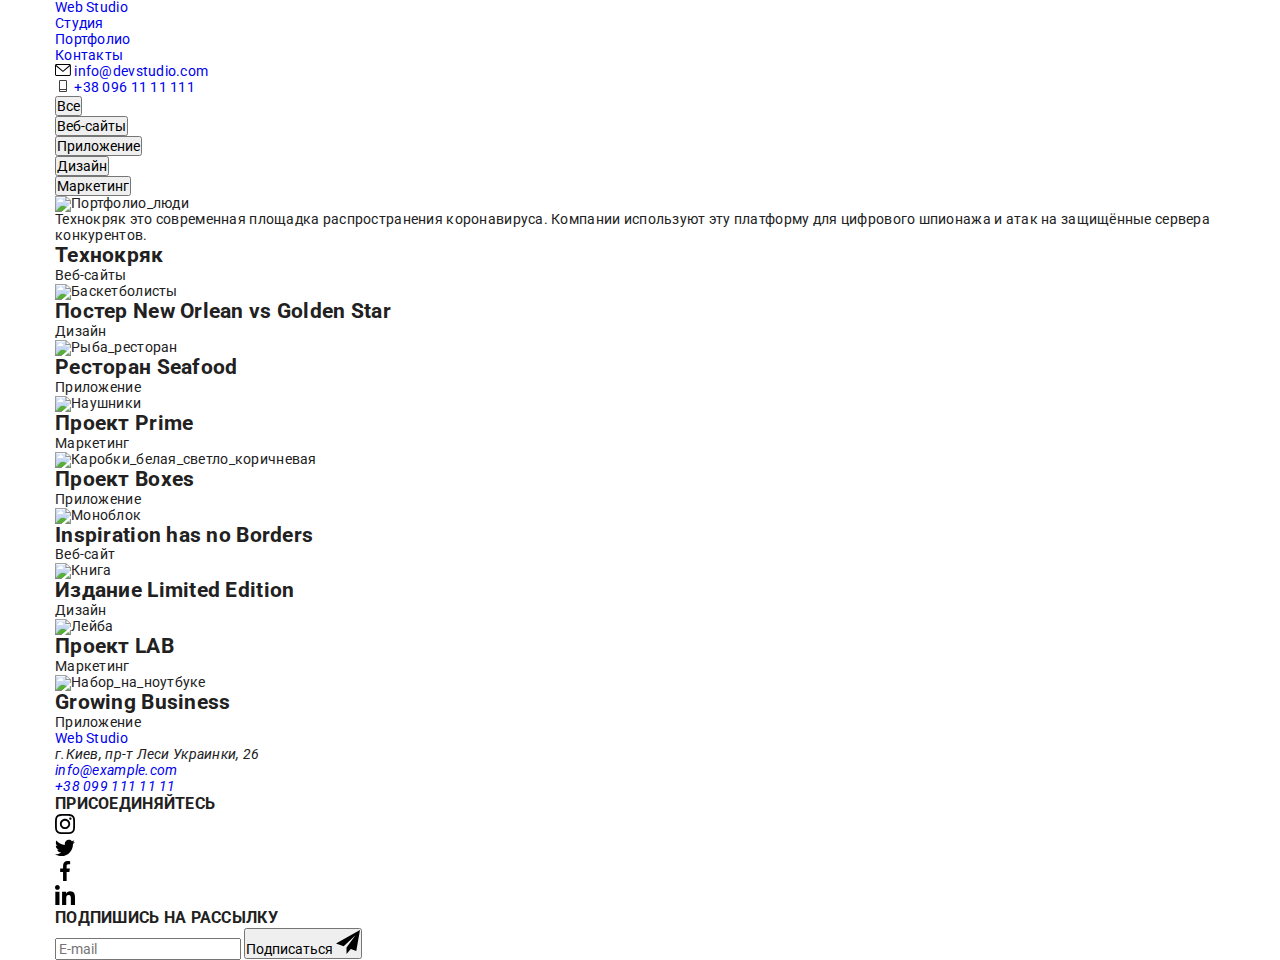
==== commit ac225ab2: "18.11.2021.d/z" ====
--- a/portolio.html
+++ b/portolio.html
@@ -31,14 +31,14 @@
             <li class="contacts__item">
                 <a href="mailto:info@devstudio.com" class="contacts__link information">
                     <svg class="envelope" width="16" height="12">
-                        <use href="./images/icons.svg#icon-envelope"></use>
+                        <use href="./svg/icons.svg#icon-envelope"></use>
                     </svg>
                     info@devstudio.com</a>
             </li>
             <li class="contacts__item">
                 <a href="tel:+380961111111" class="contacts__link telefone">
                     <svg class="vector" width="16" height="12">
-                        <use href="./images/icons.svg#icon-vector"></use>
+                        <use href="./svg/icons.svg#icon-vector"></use>
                     </svg>
                     +38 096 11 11 111</a>
             </li>
@@ -199,8 +199,15 @@
 
             <address class="address">
                 <p class="address__text">г.Киев, пр-т Леси Украинки, 26</p>
-                <a href="mailto:info@example.com" class="address__inform">info@example.com</a>
-                <a href="tel:+380991111111" class="address__inform">+38 099 111 11 11</a>
+            
+                <ul class="address__list">
+                    <li class="address__item">
+                        <a href="mailto:info@example.com" class="address__inform">info@example.com</a>
+                    </li>
+                    <li class="address__item">
+                        <a href="tel:+380991111111" class="address__inform">+38 099 111 11 11</a>
+                    </li>
+                </ul>
             </address>
         </div>
 
@@ -211,7 +218,7 @@
                 <li class="ftr-social__item">
                     <a class="ftr-social__link">
                         <svg class="instagram" width="20px" height="20px">
-                            <use href="./images/icons.svg#icon-instagram"></use>
+                            <use href="./svg/icons.svg#icon-instagram"></use>
                         </svg>
                     </a>
                 </li>
@@ -219,7 +226,7 @@
                 <li class="ftr-social__item">
                     <a class="ftr-social__link">
                         <svg class="twitter" width="20px" height="20px">
-                            <use href="./images/icons.svg#icon-twitter"></use>
+                            <use href="./svg/icons.svg#icon-twitter"></use>
                         </svg>
                     </a>
                 </li>
@@ -227,7 +234,7 @@
                 <li class="ftr-social__item">
                     <a class="ftr-social__link">
                         <svg class="facebook" width="20px" height="20px">
-                            <use href="./images/icons.svg#icon-facebook"></use>
+                            <use href="./svg/icons.svg#icon-facebook"></use>
                         </svg>
                     </a>
                 </li>
@@ -235,7 +242,7 @@
                 <li class="ftr-social__item">
                     <a class="ftr-social__link">
                         <svg class="linkedin" width="20px" height="20px">
-                            <use href="./images/icons.svg#icon-linkedin"></use>
+                            <use href="./svg/icons.svg#icon-linkedin"></use>
                         </svg>
                     </a>
                 </li>
@@ -252,12 +259,18 @@
                     <button class="subscribe-div__btn" type="submit">
                         Подписаться
                         <svg class="subscribe-div__icon" width="24px" height="24px">
-                            <use href="./images/icons_svg.svg#icon-icon"></use>
+                            <use href="./svg/icons_svg.svg#icon-icon"></use>
                         </svg>
                         </button>
                   </form>  
              </div>
           </div>
      </footer>
+
+    <script defer src="https://cdnjs.cloudflare.com/ajax/libs/body-scroll-lock/3.1.5/bodyScrollLock.min.js"
+        integrity="sha512-HowizSDbQl7UPEAsPnvJHlQsnBmU2YMrv7KkTBulTLEGz9chfBoWYyZJL+MUO6p/yBuuMO/8jI7O29YRZ2uBlA=="
+        crossorigin="anonymous"></script>
+        <script defer src="./js/mobile-menu.js"></script>
+        
    </body>
 </html>
--- a/css/main.min.css
+++ b/css/main.min.css
@@ -1,2 +1,2 @@
-:root{--primary-text-color: #2196f3;--accent-color: #212121;--brand-color: #ffffff;--back-color: #757575;--background-color: #2f303a;--color-backs: rgba(255, 255, 255, 0.6);--color-titel: #e5e5e5;--color-brand: #f5f4fa;--color-strip: #eeeeee;--color-border: #ececec;--color-fill: rgba(245, 244, 250, 1);--fill-color: #afb1b8;--color-grey: rgba(47, 48, 58, 0.4);--color-white: rgba(255, 255, 255, 0.1);--color-gradient: #c4c4c4;--border-blu: #188ce8}body{font-family:"Roboto", sans-serif;color:#212121;font-weight:400;font-size:14px;line-height:1.14;letter-spacing:0.02em}ul{list-style:none;padding:0px;margin:0px}a{text-decoration:none}h1,h2,h3,h4,p{margin:0;padding:0}p{display:block}.section{padding:94px 0}.container{margin-left:auto;margin-right:auto;padding-left:15px;padding-right:15px}@media screen and (min-width: 480px){.container{width:480px}}@media screen and (min-width: 768px){.container{width:768px}}@media screen and (min-width: 1200px){.container{width:1200px}}.header{border-bottom:1px solid var(--color-border)}.header__container{display:-webkit-box;display:-ms-flexbox;display:flex;-webkit-box-align:center;-ms-flex-align:center;align-items:center}
+:root{--primary-text-color: #2196f3;--accent-color: #212121;--brand-color: #ffffff;--back-color: #757575;--background-color: #2f303a;--color-backs: rgba(255, 255, 255, 0.6);--color-titel: #e5e5e5;--color-brand: #f5f4fa;--color-strip: #eeeeee;--color-border: #ececec;--color-fill: rgba(245, 244, 250, 1);--fill-color: #afb1b8;--color-grey: rgba(47, 48, 58, 0.4);--color-white: rgba(255, 255, 255, 0.1);--color-gradient: #c4c4c4;--border-blu: #188ce8}body{font-family:"Roboto", sans-serif;color:#212121;font-weight:400;font-size:14px;line-height:1.14;letter-spacing:0.02em}img{max-width:100%;height:auto;display:block}ul{list-style:none;padding:0px;margin:0px}a{text-decoration:none}h1,h2,h3,h4{margin:0;padding:0}button{padding:0}p{display:block;margin:0;padding:0}.section{padding:94px 0}.visually-hidden{position:absolute;width:1px;height:1px;margin:-1px;padding:0;overflow:hidden;border:0;clip:rect(0 0 0 0)}.container{margin-left:auto;margin-right:auto;padding-left:15px;padding-right:15px}@media screen and (min-width: 480px){.container{width:480px}}@media screen and (min-width: 768px){.container{width:768px}}@media screen and (min-width: 1200px){.container{width:1200px}}@media screen and (max-width: 767px){.page-header{width:100%;background:var(--brand-color);border-bottom:1px solid var(--color-border)}.navigation{width:479px;padding:10px 0;font-family:Raleway, cursive;font-weight:bold;font-size:26px;line-height:1.19;letter-spacing:0.03em;border-bottom:1px solid var(--color-border)}.navigation__logo-web{color:var(--primary-text-color)}.navigation__logo-studio{color:var(--accent-color)}.navigation__list{display:none}.navigation__mobile-button{border:none;background-color:transparent;margin-left:276px}.navigation__mobile-button:hover,.navigation__mobile-button:focus{fill:var(--primary-text-color)}.contacts{display:none}}@media screen and (max-width: 767px){.hero{position:relative;width:100%;background:var(--background-color);text-align:center;padding:200px 0;margin:0 auto;background-image:-webkit-gradient(linear, left top, right top, from(rgba(47,48,58,0.4)), to(rgba(47,48,58,0.4))),url("../images/hero-mobile@1x.jpg");background-image:linear-gradient(to right, rgba(47,48,58,0.4), rgba(47,48,58,0.4)),url("../images/hero-mobile@1x.jpg");background-repeat:no-repeat;background-position:center;background-size:cover}}@media screen and (max-width: 767px) and (min-device-pixel-ratio: 2), screen and (max-width: 767px) and (-webkit-min-device-pixel-ratio: 2), screen and (max-width: 767px) and (min-resolution: 192dpi), screen and (max-width: 767px) and (min-resolution: 2dppx){.hero{background-image:-webkit-gradient(linear, left top, right top, from(rgba(47,48,58,0.4)), to(rgba(47,48,58,0.4))),url("../images/hero-mobile@2x.jpg");background-image:linear-gradient(to right, rgba(47,48,58,0.4), rgba(47,48,58,0.4)),url("../images/hero-mobile@2x.jpg")}.hero__div{position:absolute;top:50%;left:50%;-webkit-transform:translate(-50%, -50%);transform:translate(-50%, -50%)}.hero__title{margin-bottom:30px;font-weight:900;font-size:26px;line-height:1.61;letter-spacing:0.06em;text-transform:uppercase;white-space:nowrap;color:var(--brand-color)}.hero__button-form{padding:10px 32px 10px 32px;max-width:200px;font-weight:700;font-size:16px;line-height:1.87;letter-spacing:0.06em;color:var(--brand-color);background-color:var(--primary-text-color);-webkit-box-shadow:0px 4px 4px rgba(0,0,0,0.15);box-shadow:0px 4px 4px rgba(0,0,0,0.15);border-radius:4px;border:0;cursor:pointer}}@media screen and (max-width: 767px){.qualities{padding-top:60px;padding-bottom:60px}.qualities__antenna,.qualities__clock,.qualities__diagram,.qualities__astronaut{width:70px;height:70px}.qualities__div-antenna,.qualities__div-clock,.qualities__div-diagram,.qualities__div-astronaut{background:var(--color-fill);border-radius:4px;padding:25px 192px;width:450px;margin-left:auto;margin-right:auto}.qualities__item:not(:first-child){margin-top:30px}.qualities__hdr{padding-top:30px;font-weight:bold;font-size:14px;text-align:center;letter-spacing:0.03em;text-transform:uppercase;color:var(--accent-color)}.qualities__text{font-size:14px;line-height:1.71;letter-spacing:0.03em;color:var(--back-color);padding-top:10px}}@media screen and (max-width: 767px){.tasks{display:none}}@media screen and (max-width: 767px){.team{padding-top:60px;padding-bottom:60px;background:var(--color-brand)}.team__img{width:450px;height:460px}.team__hdr{font-weight:bold;font-size:28px;line-height:1.17;text-align:center;letter-spacing:0.03em;padding:30px}.team__person-hdr{font-weight:500;font-size:16px;line-height:1.18;text-align:center;letter-spacing:0.03em;color:var(--accent-color);padding-top:30px}.team__item-wrapper{padding:30px 122px 24px 122px;background:var(--brand-color)}.team__list .team__item{margin-top:30px}.team__list .team__item{-webkit-box-shadow:0px 1px 3px rgba(0,0,0,0.12),0px 1px 1px rgba(0,0,0,0.14),0px 2px 1px rgba(0,0,0,0.2);box-shadow:0px 1px 3px rgba(0,0,0,0.12),0px 1px 1px rgba(0,0,0,0.14),0px 2px 1px rgba(0,0,0,0.2);border-radius:0px 0px 4px 4px}.social__list{display:-webkit-box;display:-ms-flexbox;display:flex;-webkit-box-pack:center;-ms-flex-pack:center;justify-content:center;padding-top:16px}.social__list .social__item:not(:last-child){margin-right:10px}.social__link{display:-webkit-box;display:-ms-flexbox;display:flex;-webkit-box-pack:center;-ms-flex-pack:center;justify-content:center;-webkit-box-align:center;-ms-flex-align:center;align-items:center;width:44px;height:44px;border-radius:50%;border:none;background-color:var(--brand-color);fill:var(--fill-color);cursor:pointer}.social__link:hover{background:var(--primary-text-color);fill:var(--brand-color);-webkit-transition-timing-function:cubic-bezier(0.4, 0, 0.2, 1);transition-timing-function:cubic-bezier(0.4, 0, 0.2, 1);-webkit-transition-duration:250ms;transition-duration:250ms}}@media screen and (max-width: 767px){.clients{padding-top:60px;padding-bottom:60px}.clients__hdr{font-weight:bold;font-size:28px;line-height:1.17;text-align:center;letter-spacing:0.03em;color:var(--accent-color)}.clients__list{display:-webkit-box;display:-ms-flexbox;display:flex;-ms-flex-wrap:wrap;flex-wrap:wrap;margin-left:-30px;margin-top:-30px;padding-top:30px}.clients__list .clients__link{display:-webkit-box;display:-ms-flexbox;display:flex;-webkit-box-align:center;-ms-flex-align:center;align-items:center;-webkit-box-pack:center;-ms-flex-pack:center;justify-content:center;padding:16px 52px;fill:var(--fill-color)}.clients__list .clients__item{-ms-flex-preferred-size:calc(100% / 2 - 30px);flex-basis:calc(100% / 2 - 30px);margin-left:25px;margin-top:30px;width:210px;height:92px;border:1px solid var(--fill-color);border-radius:4px}.clients__list .clients__item:hover,.clients__list .clients__item:focus{border-color:var(--primary-text-color);-webkit-transition-timing-function:cubic-bezier(0.4, 0, 0.2, 1);transition-timing-function:cubic-bezier(0.4, 0, 0.2, 1);-webkit-transition-duration:250ms;transition-duration:250ms}.clients__list .clients__link:hover,.clients__list .clients__link:focus{fill:var(--primary-text-color);-webkit-transition-timing-function:cubic-bezier(0.4, 0, 0.2, 1);transition-timing-function:cubic-bezier(0.4, 0, 0.2, 1);-webkit-transition-duration:250ms;transition-duration:250ms}}@media screen and (max-width: 767px){.page-footer{padding-top:60px;padding-bottom:60px;background:var(--background-color)}.ftr-contacts__logotype{font-family:Raleway, cursive;font-weight:bold;font-size:24px;line-height:1.16;text-align:center;letter-spacing:0.03em;display:block}.ftr-contacts__logo-web{color:var(--primary-text-color)}.ftr-contacts__logo-studio{color:var(--brand-color)}.address__text{-webkit-box-align:center;-ms-flex-align:center;align-items:center;margin-top:20px;line-height:1.71;letter-spacing:0.03em;color:var(--brand-color)}.address__inform{font-style:normal;line-height:1.71;letter-spacing:0.03em;color:var(--color-backs)}.address__list{text-align:center}.address__list .address__item{margin-top:8px}.ftr-social__hdr{margin-top:60px;font-weight:bold;font-size:14px;line-height:1.14;text-align:center;letter-spacing:0.03em;text-transform:uppercase;color:var(--brand-color)}.ftr-social__list{display:-webkit-box;display:-ms-flexbox;display:flex;-webkit-box-pack:center;-ms-flex-pack:center;justify-content:center;margin-top:20px}.ftr-social__list .ftr-social__item:not(:last-child){margin-right:10px}.ftr-social__link{display:-webkit-box;display:-ms-flexbox;display:flex;-webkit-box-align:center;-ms-flex-align:center;align-items:center;-webkit-box-pack:center;-ms-flex-pack:center;justify-content:center;width:44px;height:44px;border-radius:50%;border:none;background:rgba(255,255,255,0.1);fill:var(--brand-color);cursor:pointer}.ftr-social__link:hover{background:var(--primary-text-color);fill:var(--brand-color);-webkit-transition-timing-function:cubic-bezier(0.4, 0, 0.2, 1);transition-timing-function:cubic-bezier(0.4, 0, 0.2, 1);-webkit-transition-duration:250ms;transition-duration:250ms}.subscribe-div{margin-top:60px}.subscribe-div__hdr{font-weight:bold;font-size:14px;line-height:1.14;text-align:center;letter-spacing:0.03em;text-transform:uppercase;color:var(--brand-color)}.subscribe-div__input{vertical-align:middle;margin-top:20px;padding:16px;width:358px;height:50px;line-height:1.25;letter-spacing:0.03em;border:1px solid rgba(255,255,255,0.3);-webkit-filter:drop-shadow(0px 4px 4px rgba(0,0,0,0.15));filter:drop-shadow(0px 4px 4px rgba(0,0,0,0.15));border-radius:4px;color:var(--color-backs);background-color:var(--background-color)}.subscribe-div__btn{margin-left:auto;margin-right:auto;display:-webkit-box;display:-ms-flexbox;display:flex;-webkit-box-align:center;-ms-flex-align:center;align-items:center;-webkit-box-pack:center;-ms-flex-pack:center;justify-content:center;border-style:none;margin-top:20px;width:200px;height:50px;font-size:16px;line-height:1.87;letter-spacing:0.06em;font-weight:bold;color:var(--brand-color);background:var(--primary-text-color);-webkit-box-shadow:0px 4px 4px rgba(0,0,0,0.15);box-shadow:0px 4px 4px rgba(0,0,0,0.15);border-radius:4px}.subscribe-div__icon{vertical-align:middle;margin-left:10px;fill:var(--brand-color)}}
 /*# sourceMappingURL=main.min.css.map */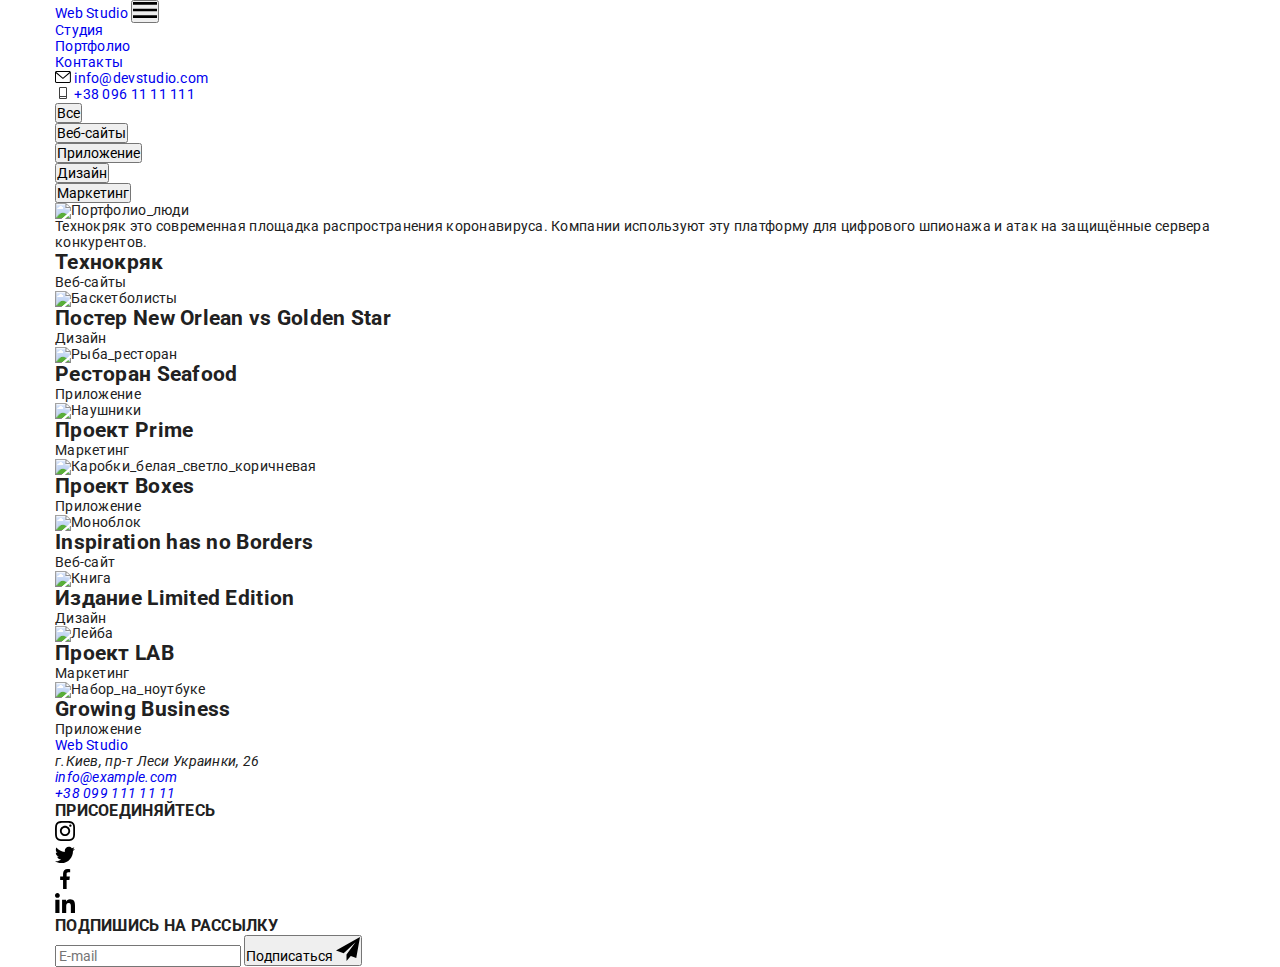
==== commit b2009fae: "d/z/18/11/2021" ====
--- a/portolio.html
+++ b/portolio.html
@@ -21,6 +21,13 @@
                 <span class="navigation__logo-web">Web</span>
                 <span class="navigation__logo-studio">Studio</span>
             </a>
+
+            <button type="button" class="navigation__mobile-button js-open-menu" aria-expanded="false" aria-controls="mobile-menu">
+                <svg width="24" height="16">
+                    <use href="./svg/menu-close.svg#icon-menu"></use>
+                </svg>
+            </button>
+
             <ul class="navigation__list">
                 <li class="navigation__item"><a href="./index.html" class="navigation__link">Студия</a></li>
                 <li class="navigation__item"><a href="./portolio.html" class="navigation__link navigation__link--current-page">Портфолио</a></li>
@@ -270,7 +277,8 @@
     <script defer src="https://cdnjs.cloudflare.com/ajax/libs/body-scroll-lock/3.1.5/bodyScrollLock.min.js"
         integrity="sha512-HowizSDbQl7UPEAsPnvJHlQsnBmU2YMrv7KkTBulTLEGz9chfBoWYyZJL+MUO6p/yBuuMO/8jI7O29YRZ2uBlA=="
         crossorigin="anonymous"></script>
-        <script defer src="./js/mobile-menu.js"></script>
+
+        <script defer src="js/mobile-menu.js"></script>
         
    </body>
 </html>
--- a/css/main.min.css
+++ b/css/main.min.css
@@ -1,2 +1,2 @@
-:root{--primary-text-color: #2196f3;--accent-color: #212121;--brand-color: #ffffff;--back-color: #757575;--background-color: #2f303a;--color-backs: rgba(255, 255, 255, 0.6);--color-titel: #e5e5e5;--color-brand: #f5f4fa;--color-strip: #eeeeee;--color-border: #ececec;--color-fill: rgba(245, 244, 250, 1);--fill-color: #afb1b8;--color-grey: rgba(47, 48, 58, 0.4);--color-white: rgba(255, 255, 255, 0.1);--color-gradient: #c4c4c4;--border-blu: #188ce8}body{font-family:"Roboto", sans-serif;color:#212121;font-weight:400;font-size:14px;line-height:1.14;letter-spacing:0.02em}img{max-width:100%;height:auto;display:block}ul{list-style:none;padding:0px;margin:0px}a{text-decoration:none}h1,h2,h3,h4{margin:0;padding:0}button{padding:0}p{display:block;margin:0;padding:0}.section{padding:94px 0}.visually-hidden{position:absolute;width:1px;height:1px;margin:-1px;padding:0;overflow:hidden;border:0;clip:rect(0 0 0 0)}.container{margin-left:auto;margin-right:auto;padding-left:15px;padding-right:15px}@media screen and (min-width: 480px){.container{width:480px}}@media screen and (min-width: 768px){.container{width:768px}}@media screen and (min-width: 1200px){.container{width:1200px}}@media screen and (max-width: 767px){.page-header{width:100%;background:var(--brand-color);border-bottom:1px solid var(--color-border)}.navigation{width:479px;padding:10px 0;font-family:Raleway, cursive;font-weight:bold;font-size:26px;line-height:1.19;letter-spacing:0.03em;border-bottom:1px solid var(--color-border)}.navigation__logo-web{color:var(--primary-text-color)}.navigation__logo-studio{color:var(--accent-color)}.navigation__list{display:none}.navigation__mobile-button{border:none;background-color:transparent;margin-left:276px}.navigation__mobile-button:hover,.navigation__mobile-button:focus{fill:var(--primary-text-color)}.contacts{display:none}}@media screen and (max-width: 767px){.hero{position:relative;width:100%;background:var(--background-color);text-align:center;padding:200px 0;margin:0 auto;background-image:-webkit-gradient(linear, left top, right top, from(rgba(47,48,58,0.4)), to(rgba(47,48,58,0.4))),url("../images/hero-mobile@1x.jpg");background-image:linear-gradient(to right, rgba(47,48,58,0.4), rgba(47,48,58,0.4)),url("../images/hero-mobile@1x.jpg");background-repeat:no-repeat;background-position:center;background-size:cover}}@media screen and (max-width: 767px) and (min-device-pixel-ratio: 2), screen and (max-width: 767px) and (-webkit-min-device-pixel-ratio: 2), screen and (max-width: 767px) and (min-resolution: 192dpi), screen and (max-width: 767px) and (min-resolution: 2dppx){.hero{background-image:-webkit-gradient(linear, left top, right top, from(rgba(47,48,58,0.4)), to(rgba(47,48,58,0.4))),url("../images/hero-mobile@2x.jpg");background-image:linear-gradient(to right, rgba(47,48,58,0.4), rgba(47,48,58,0.4)),url("../images/hero-mobile@2x.jpg")}.hero__div{position:absolute;top:50%;left:50%;-webkit-transform:translate(-50%, -50%);transform:translate(-50%, -50%)}.hero__title{margin-bottom:30px;font-weight:900;font-size:26px;line-height:1.61;letter-spacing:0.06em;text-transform:uppercase;white-space:nowrap;color:var(--brand-color)}.hero__button-form{padding:10px 32px 10px 32px;max-width:200px;font-weight:700;font-size:16px;line-height:1.87;letter-spacing:0.06em;color:var(--brand-color);background-color:var(--primary-text-color);-webkit-box-shadow:0px 4px 4px rgba(0,0,0,0.15);box-shadow:0px 4px 4px rgba(0,0,0,0.15);border-radius:4px;border:0;cursor:pointer}}@media screen and (max-width: 767px){.qualities{padding-top:60px;padding-bottom:60px}.qualities__antenna,.qualities__clock,.qualities__diagram,.qualities__astronaut{width:70px;height:70px}.qualities__div-antenna,.qualities__div-clock,.qualities__div-diagram,.qualities__div-astronaut{background:var(--color-fill);border-radius:4px;padding:25px 192px;width:450px;margin-left:auto;margin-right:auto}.qualities__item:not(:first-child){margin-top:30px}.qualities__hdr{padding-top:30px;font-weight:bold;font-size:14px;text-align:center;letter-spacing:0.03em;text-transform:uppercase;color:var(--accent-color)}.qualities__text{font-size:14px;line-height:1.71;letter-spacing:0.03em;color:var(--back-color);padding-top:10px}}@media screen and (max-width: 767px){.tasks{display:none}}@media screen and (max-width: 767px){.team{padding-top:60px;padding-bottom:60px;background:var(--color-brand)}.team__img{width:450px;height:460px}.team__hdr{font-weight:bold;font-size:28px;line-height:1.17;text-align:center;letter-spacing:0.03em;padding:30px}.team__person-hdr{font-weight:500;font-size:16px;line-height:1.18;text-align:center;letter-spacing:0.03em;color:var(--accent-color);padding-top:30px}.team__item-wrapper{padding:30px 122px 24px 122px;background:var(--brand-color)}.team__list .team__item{margin-top:30px}.team__list .team__item{-webkit-box-shadow:0px 1px 3px rgba(0,0,0,0.12),0px 1px 1px rgba(0,0,0,0.14),0px 2px 1px rgba(0,0,0,0.2);box-shadow:0px 1px 3px rgba(0,0,0,0.12),0px 1px 1px rgba(0,0,0,0.14),0px 2px 1px rgba(0,0,0,0.2);border-radius:0px 0px 4px 4px}.social__list{display:-webkit-box;display:-ms-flexbox;display:flex;-webkit-box-pack:center;-ms-flex-pack:center;justify-content:center;padding-top:16px}.social__list .social__item:not(:last-child){margin-right:10px}.social__link{display:-webkit-box;display:-ms-flexbox;display:flex;-webkit-box-pack:center;-ms-flex-pack:center;justify-content:center;-webkit-box-align:center;-ms-flex-align:center;align-items:center;width:44px;height:44px;border-radius:50%;border:none;background-color:var(--brand-color);fill:var(--fill-color);cursor:pointer}.social__link:hover{background:var(--primary-text-color);fill:var(--brand-color);-webkit-transition-timing-function:cubic-bezier(0.4, 0, 0.2, 1);transition-timing-function:cubic-bezier(0.4, 0, 0.2, 1);-webkit-transition-duration:250ms;transition-duration:250ms}}@media screen and (max-width: 767px){.clients{padding-top:60px;padding-bottom:60px}.clients__hdr{font-weight:bold;font-size:28px;line-height:1.17;text-align:center;letter-spacing:0.03em;color:var(--accent-color)}.clients__list{display:-webkit-box;display:-ms-flexbox;display:flex;-ms-flex-wrap:wrap;flex-wrap:wrap;margin-left:-30px;margin-top:-30px;padding-top:30px}.clients__list .clients__link{display:-webkit-box;display:-ms-flexbox;display:flex;-webkit-box-align:center;-ms-flex-align:center;align-items:center;-webkit-box-pack:center;-ms-flex-pack:center;justify-content:center;padding:16px 52px;fill:var(--fill-color)}.clients__list .clients__item{-ms-flex-preferred-size:calc(100% / 2 - 30px);flex-basis:calc(100% / 2 - 30px);margin-left:25px;margin-top:30px;width:210px;height:92px;border:1px solid var(--fill-color);border-radius:4px}.clients__list .clients__item:hover,.clients__list .clients__item:focus{border-color:var(--primary-text-color);-webkit-transition-timing-function:cubic-bezier(0.4, 0, 0.2, 1);transition-timing-function:cubic-bezier(0.4, 0, 0.2, 1);-webkit-transition-duration:250ms;transition-duration:250ms}.clients__list .clients__link:hover,.clients__list .clients__link:focus{fill:var(--primary-text-color);-webkit-transition-timing-function:cubic-bezier(0.4, 0, 0.2, 1);transition-timing-function:cubic-bezier(0.4, 0, 0.2, 1);-webkit-transition-duration:250ms;transition-duration:250ms}}@media screen and (max-width: 767px){.page-footer{padding-top:60px;padding-bottom:60px;background:var(--background-color)}.ftr-contacts__logotype{font-family:Raleway, cursive;font-weight:bold;font-size:24px;line-height:1.16;text-align:center;letter-spacing:0.03em;display:block}.ftr-contacts__logo-web{color:var(--primary-text-color)}.ftr-contacts__logo-studio{color:var(--brand-color)}.address__text{-webkit-box-align:center;-ms-flex-align:center;align-items:center;margin-top:20px;line-height:1.71;letter-spacing:0.03em;color:var(--brand-color)}.address__inform{font-style:normal;line-height:1.71;letter-spacing:0.03em;color:var(--color-backs)}.address__list{text-align:center}.address__list .address__item{margin-top:8px}.ftr-social__hdr{margin-top:60px;font-weight:bold;font-size:14px;line-height:1.14;text-align:center;letter-spacing:0.03em;text-transform:uppercase;color:var(--brand-color)}.ftr-social__list{display:-webkit-box;display:-ms-flexbox;display:flex;-webkit-box-pack:center;-ms-flex-pack:center;justify-content:center;margin-top:20px}.ftr-social__list .ftr-social__item:not(:last-child){margin-right:10px}.ftr-social__link{display:-webkit-box;display:-ms-flexbox;display:flex;-webkit-box-align:center;-ms-flex-align:center;align-items:center;-webkit-box-pack:center;-ms-flex-pack:center;justify-content:center;width:44px;height:44px;border-radius:50%;border:none;background:rgba(255,255,255,0.1);fill:var(--brand-color);cursor:pointer}.ftr-social__link:hover{background:var(--primary-text-color);fill:var(--brand-color);-webkit-transition-timing-function:cubic-bezier(0.4, 0, 0.2, 1);transition-timing-function:cubic-bezier(0.4, 0, 0.2, 1);-webkit-transition-duration:250ms;transition-duration:250ms}.subscribe-div{margin-top:60px}.subscribe-div__hdr{font-weight:bold;font-size:14px;line-height:1.14;text-align:center;letter-spacing:0.03em;text-transform:uppercase;color:var(--brand-color)}.subscribe-div__input{vertical-align:middle;margin-top:20px;padding:16px;width:358px;height:50px;line-height:1.25;letter-spacing:0.03em;border:1px solid rgba(255,255,255,0.3);-webkit-filter:drop-shadow(0px 4px 4px rgba(0,0,0,0.15));filter:drop-shadow(0px 4px 4px rgba(0,0,0,0.15));border-radius:4px;color:var(--color-backs);background-color:var(--background-color)}.subscribe-div__btn{margin-left:auto;margin-right:auto;display:-webkit-box;display:-ms-flexbox;display:flex;-webkit-box-align:center;-ms-flex-align:center;align-items:center;-webkit-box-pack:center;-ms-flex-pack:center;justify-content:center;border-style:none;margin-top:20px;width:200px;height:50px;font-size:16px;line-height:1.87;letter-spacing:0.06em;font-weight:bold;color:var(--brand-color);background:var(--primary-text-color);-webkit-box-shadow:0px 4px 4px rgba(0,0,0,0.15);box-shadow:0px 4px 4px rgba(0,0,0,0.15);border-radius:4px}.subscribe-div__icon{vertical-align:middle;margin-left:10px;fill:var(--brand-color)}}
+:root{--primary-text-color: #2196f3;--accent-color: #212121;--brand-color: #ffffff;--back-color: #757575;--background-color: #2f303a;--color-backs: rgba(255, 255, 255, 0.6);--color-titel: #e5e5e5;--color-brand: #f5f4fa;--color-strip: #eeeeee;--color-border: #ececec;--color-fill: rgba(245, 244, 250, 1);--fill-color: #afb1b8;--color-grey: rgba(47, 48, 58, 0.4);--color-white: rgba(255, 255, 255, 0.1);--color-gradient: #c4c4c4;--border-blu: #188ce8}body{font-family:"Roboto", sans-serif;color:#212121;font-weight:400;font-size:14px;line-height:1.14;letter-spacing:0.02em}img{max-width:100%;height:auto;display:block}ul{list-style:none;padding:0px;margin:0px}a{text-decoration:none}h1,h2,h3,h4{margin:0;padding:0}button{padding:0}p{display:block;margin:0;padding:0}.section{padding:94px 0}.visually-hidden{position:absolute;width:1px;height:1px;margin:-1px;padding:0;overflow:hidden;border:0;clip:rect(0 0 0 0)}.container{margin-left:auto;margin-right:auto;padding-left:15px;padding-right:15px}@media screen and (min-width: 480px){.container{width:480px}}@media screen and (min-width: 768px){.container{width:768px}}@media screen and (min-width: 1200px){.container{width:1200px}}@media screen and (max-width: 767px){.page-header{width:100%;background:var(--brand-color);border-bottom:1px solid var(--color-border)}.navigation{width:479px;padding:10px 0;font-family:Raleway, cursive;font-weight:bold;font-size:26px;line-height:1.19;letter-spacing:0.03em;border-bottom:1px solid var(--color-border)}.navigation__logo-web{color:var(--primary-text-color)}.navigation__logo-studio{color:var(--accent-color)}.navigation__list{display:none}.navigation__mobile-button{border:none;background-color:transparent;margin-left:276px}.navigation__mobile-button:hover,.navigation__mobile-button:focus{fill:var(--primary-text-color)}.contacts{display:none}}@media screen and (max-width: 767px){.hero{position:relative;width:100%;background:var(--background-color);text-align:center;padding:200px 0;margin:0 auto;background-image:-webkit-gradient(linear, left top, right top, from(rgba(47,48,58,0.4)), to(rgba(47,48,58,0.4))),url("../images/hero-mobile@1x.jpg");background-image:linear-gradient(to right, rgba(47,48,58,0.4), rgba(47,48,58,0.4)),url("../images/hero-mobile@1x.jpg");background-repeat:no-repeat;background-position:center;background-size:cover}}@media screen and (max-width: 767px) and (min-device-pixel-ratio: 2), screen and (max-width: 767px) and (-webkit-min-device-pixel-ratio: 2), screen and (max-width: 767px) and (min-resolution: 192dpi), screen and (max-width: 767px) and (min-resolution: 2dppx){.hero{background-image:-webkit-gradient(linear, left top, right top, from(rgba(47,48,58,0.4)), to(rgba(47,48,58,0.4))),url("../images/hero-mobile@2x.jpg");background-image:linear-gradient(to right, rgba(47,48,58,0.4), rgba(47,48,58,0.4)),url("../images/hero-mobile@2x.jpg")}.hero__div{position:absolute;top:50%;left:50%;-webkit-transform:translate(-50%, -50%);transform:translate(-50%, -50%)}.hero__title{margin-bottom:30px;font-weight:900;font-size:26px;line-height:1.61;letter-spacing:0.06em;text-transform:uppercase;white-space:nowrap;color:var(--brand-color)}.hero__button-form{padding:10px 32px 10px 32px;max-width:200px;font-weight:700;font-size:16px;line-height:1.87;letter-spacing:0.06em;color:var(--brand-color);background-color:var(--primary-text-color);-webkit-box-shadow:0px 4px 4px rgba(0,0,0,0.15);box-shadow:0px 4px 4px rgba(0,0,0,0.15);border-radius:4px;border:0;cursor:pointer}}@media screen and (max-width: 767px){.qualities{padding-top:60px;padding-bottom:60px}.qualities__antenna,.qualities__clock,.qualities__diagram,.qualities__astronaut{width:70px;height:70px}.qualities__div-antenna,.qualities__div-clock,.qualities__div-diagram,.qualities__div-astronaut{background:var(--color-fill);border-radius:4px;padding:25px 192px;width:450px;margin-left:auto;margin-right:auto}.qualities__item:not(:first-child){margin-top:30px}.qualities__hdr{padding-top:30px;font-weight:bold;font-size:14px;text-align:center;letter-spacing:0.03em;text-transform:uppercase;color:var(--accent-color)}.qualities__text{font-size:14px;line-height:1.71;letter-spacing:0.03em;color:var(--back-color);padding-top:10px}}@media screen and (max-width: 767px){.tasks{display:none}}@media screen and (max-width: 767px){.team{padding-top:60px;padding-bottom:60px;background:var(--color-brand)}.team__img{width:450px;height:460px}.team__hdr{font-weight:bold;font-size:28px;line-height:1.17;text-align:center;letter-spacing:0.03em;padding:30px}.team__person-hdr{font-weight:500;font-size:16px;line-height:1.18;text-align:center;letter-spacing:0.03em;color:var(--accent-color);padding-top:30px}.team__item-wrapper{padding:30px 122px 24px 122px;background:var(--brand-color)}.team__list .team__item{margin-top:30px}.team__list .team__item{-webkit-box-shadow:0px 1px 3px rgba(0,0,0,0.12),0px 1px 1px rgba(0,0,0,0.14),0px 2px 1px rgba(0,0,0,0.2);box-shadow:0px 1px 3px rgba(0,0,0,0.12),0px 1px 1px rgba(0,0,0,0.14),0px 2px 1px rgba(0,0,0,0.2);border-radius:0px 0px 4px 4px}.social__list{display:-webkit-box;display:-ms-flexbox;display:flex;-webkit-box-pack:center;-ms-flex-pack:center;justify-content:center;padding-top:16px}.social__list .social__item:not(:last-child){margin-right:10px}.social__link{display:-webkit-box;display:-ms-flexbox;display:flex;-webkit-box-pack:center;-ms-flex-pack:center;justify-content:center;-webkit-box-align:center;-ms-flex-align:center;align-items:center;width:44px;height:44px;border-radius:50%;border:none;background-color:var(--brand-color);fill:var(--fill-color);cursor:pointer}.social__link:hover{background:var(--primary-text-color);fill:var(--brand-color);-webkit-transition-timing-function:cubic-bezier(0.4, 0, 0.2, 1);transition-timing-function:cubic-bezier(0.4, 0, 0.2, 1);-webkit-transition-duration:250ms;transition-duration:250ms}}@media screen and (max-width: 767px){.clients{padding-top:60px;padding-bottom:60px}.clients__hdr{font-weight:bold;font-size:28px;line-height:1.17;text-align:center;letter-spacing:0.03em;color:var(--accent-color)}.clients__list{display:-webkit-box;display:-ms-flexbox;display:flex;-ms-flex-wrap:wrap;flex-wrap:wrap;margin-left:-30px;margin-top:-30px;padding-top:30px}.clients__list .clients__link{display:-webkit-box;display:-ms-flexbox;display:flex;-webkit-box-align:center;-ms-flex-align:center;align-items:center;-webkit-box-pack:center;-ms-flex-pack:center;justify-content:center;padding:16px 52px;fill:var(--fill-color)}.clients__list .clients__item{-ms-flex-preferred-size:calc(100% / 2 - 30px);flex-basis:calc(100% / 2 - 30px);margin-left:25px;margin-top:30px;width:210px;height:92px;border:1px solid var(--fill-color);border-radius:4px}.clients__list .clients__item:hover,.clients__list .clients__item:focus{border-color:var(--primary-text-color);-webkit-transition-timing-function:cubic-bezier(0.4, 0, 0.2, 1);transition-timing-function:cubic-bezier(0.4, 0, 0.2, 1);-webkit-transition-duration:250ms;transition-duration:250ms}.clients__list .clients__link:hover,.clients__list .clients__link:focus{fill:var(--primary-text-color);-webkit-transition-timing-function:cubic-bezier(0.4, 0, 0.2, 1);transition-timing-function:cubic-bezier(0.4, 0, 0.2, 1);-webkit-transition-duration:250ms;transition-duration:250ms}}@media screen and (max-width: 767px){.page-footer{padding-top:60px;padding-bottom:60px;background:var(--background-color)}.ftr-contacts__logotype{font-family:Raleway, cursive;font-weight:bold;font-size:24px;line-height:1.16;text-align:center;letter-spacing:0.03em;display:block}.ftr-contacts__logo-web{color:var(--primary-text-color)}.ftr-contacts__logo-studio{color:var(--brand-color)}.address__text{-webkit-box-align:center;-ms-flex-align:center;align-items:center;margin-top:20px;line-height:1.71;letter-spacing:0.03em;color:var(--brand-color)}.address__inform{font-style:normal;line-height:1.71;letter-spacing:0.03em;color:var(--color-backs)}.address__list{text-align:center}.address__list .address__item{margin-top:8px}.ftr-social__hdr{margin-top:60px;font-weight:bold;font-size:14px;line-height:1.14;text-align:center;letter-spacing:0.03em;text-transform:uppercase;color:var(--brand-color)}.ftr-social__list{display:-webkit-box;display:-ms-flexbox;display:flex;-webkit-box-pack:center;-ms-flex-pack:center;justify-content:center;margin-top:20px}.ftr-social__list .ftr-social__item:not(:last-child){margin-right:10px}.ftr-social__link{display:-webkit-box;display:-ms-flexbox;display:flex;-webkit-box-align:center;-ms-flex-align:center;align-items:center;-webkit-box-pack:center;-ms-flex-pack:center;justify-content:center;width:44px;height:44px;border-radius:50%;border:none;background:rgba(255,255,255,0.1);fill:var(--brand-color);cursor:pointer}.ftr-social__link:hover{background:var(--primary-text-color);fill:var(--brand-color);-webkit-transition-timing-function:cubic-bezier(0.4, 0, 0.2, 1);transition-timing-function:cubic-bezier(0.4, 0, 0.2, 1);-webkit-transition-duration:250ms;transition-duration:250ms}.subscribe-div{margin-top:60px}.subscribe-div__hdr{font-weight:bold;font-size:14px;line-height:1.14;text-align:center;letter-spacing:0.03em;text-transform:uppercase;color:var(--brand-color)}.subscribe-div__input{vertical-align:middle;margin-top:20px;padding:16px;width:358px;height:50px;line-height:1.25;letter-spacing:0.03em;border:1px solid rgba(255,255,255,0.3);-webkit-filter:drop-shadow(0px 4px 4px rgba(0,0,0,0.15));filter:drop-shadow(0px 4px 4px rgba(0,0,0,0.15));border-radius:4px;color:var(--color-backs);background-color:var(--background-color)}.subscribe-div__btn{margin-left:auto;margin-right:auto;display:-webkit-box;display:-ms-flexbox;display:flex;-webkit-box-align:center;-ms-flex-align:center;align-items:center;-webkit-box-pack:center;-ms-flex-pack:center;justify-content:center;border-style:none;margin-top:20px;width:200px;height:50px;font-size:16px;line-height:1.87;letter-spacing:0.06em;font-weight:bold;color:var(--brand-color);background:var(--primary-text-color);-webkit-box-shadow:0px 4px 4px rgba(0,0,0,0.15);box-shadow:0px 4px 4px rgba(0,0,0,0.15);border-radius:4px}.subscribe-div__icon{vertical-align:middle;margin-left:10px;fill:var(--brand-color)}}@media screen and (max-width: 767px){.backdrop{position:fixed;top:0;left:0;width:100%;height:100%;background:rgba(0,0,0,0.2)}.is-hidden{opacity:0;pointer-events:none}.modal{position:absolute;top:50%;left:50%;-webkit-transform:translate(-50%, -50%);transform:translate(-50%, -50%);width:450px;height:609px;padding:40px;background:var(--brand-color);-webkit-box-shadow:0px 1px 3px rgba(0,0,0,0.12),0px 1px 1px rgba(0,0,0,0.14),0px 2px 1px rgba(0,0,0,0.2);box-shadow:0px 1px 3px rgba(0,0,0,0.12),0px 1px 1px rgba(0,0,0,0.14),0px 2px 1px rgba(0,0,0,0.2);border-radius:4px}.modal .modal-button__backdrop{position:absolute;top:8px;right:8px;width:30px;height:30px;display:-webkit-box;display:-ms-flexbox;display:flex;-webkit-box-align:center;-ms-flex-align:center;align-items:center;-webkit-box-pack:center;-ms-flex-pack:center;justify-content:center;border-radius:50%;background:var(--brand-color);border:1px solid rgba(0,0,0,0.1);cursor:pointer;-webkit-transition-timing-function:cubic-bezier(0.4, 0, 0.2, 1);transition-timing-function:cubic-bezier(0.4, 0, 0.2, 1);-webkit-transition-duration:250ms;transition-duration:250ms}.modal .modal-button__backdrop:hover{fill:var(--primary-text-color)}.modal .modal__is{font-weight:bold;font-size:20px;line-height:1.15;text-align:center;letter-spacing:0.03em;color:var(--accent-color);margin-bottom:30px}.modal .modal-form__field{position:relative;width:100%;margin-bottom:28px}.modal .modal-form__field:focus-within>.modal-form__svg{fill:var(--primary-text-color);-webkit-transition-timing-function:cubic-bezier(0.4, 0, 0.2, 1);transition-timing-function:cubic-bezier(0.4, 0, 0.2, 1);-webkit-transition-duration:250ms;transition-duration:250ms}.modal .modal-form__entry-field{width:100%;height:40px;padding-left:42px;border:1px solid rgba(33,33,33,0.2);-webkit-box-sizing:border-box;box-sizing:border-box;border-radius:4px;outline:none}.modal .modal-form__entry-field:focus{border:1px solid var(--primary-text-color);-webkit-box-sizing:border-box;box-sizing:border-box;border-radius:4px;-webkit-transition-timing-function:cubic-bezier(0.4, 0, 0.2, 1);transition-timing-function:cubic-bezier(0.4, 0, 0.2, 1);-webkit-transition-duration:250ms;transition-duration:250ms}.modal .modal-form__svg{position:absolute;left:15px;top:14px}.modal .modal-form__entry-field.area{height:120px;padding:12px 16px;font-size:12px;line-height:1.16;letter-spacing:0.01em;resize:none}.modal .modal-form__label{position:absolute;left:0;bottom:44px;font-size:12px;line-height:1.16;letter-spacing:0.01em;color:var(--back-color)}.modal .modal-form__field.area{margin-bottom:20px}.modal .modal-form__label.area{bottom:128px}.modal .modal-form__conditions{margin-bottom:30px}.modal .modal-form__conditions-label{display:-webkit-box;display:-ms-flexbox;display:flex;-webkit-box-align:center;-ms-flex-align:center;align-items:center;-ms-flex-pack:distribute;justify-content:space-around;font-size:14px;line-height:1.71;letter-spacing:0.03em;color:var(--back-color)}}@media screen and (max-width: 767px) and (max-width: 479px){.modal .modal-form__conditions-label{font-size:12px;line-height:1.16}}@media screen and (max-width: 767px){.modal .modal-form__conditions-container{display:block;position:relative}.modal .modal-form__conditions-link{color:var(--back-color);cursor:pointer}.modal .modal-form__conditions-link::after{content:' ';position:absolute;left:0;bottom:5px;width:100%;height:1px;background-color:var(--back-color)}}@media screen and (max-width: 767px) and (max-width: 479px){.modal .modal-form__conditions-link::after{bottom:1px}}@media screen and (max-width: 767px){.modal .modal-form__checkbox-accept{display:none}.modal .modal-form__checkbox-input:checked+.modal-form__svg-checkbox .modal-form__checkbox-accept{display:block;-webkit-transition-timing-function:cubic-bezier(0.4, 0, 0.2, 1);transition-timing-function:cubic-bezier(0.4, 0, 0.2, 1);-webkit-transition-duration:250ms;transition-duration:250ms}.modal .modal-form__checkbox-input{-webkit-appearance:none;-moz-appearance:none;appearance:none}.modal .modal-form__svg-checkbox{cursor:pointer}.modal .modal-form__submit{display:-webkit-box;display:-ms-flexbox;display:flex;-webkit-box-pack:center;-ms-flex-pack:center;justify-content:center}.modal-btn{width:200px;height:50px;background-color:var(--primary-text-color);-webkit-box-shadow:0px 4px 4px rgba(0,0,0,0.15);box-shadow:0px 4px 4px rgba(0,0,0,0.15);border-radius:4px;border-style:none;font-weight:bold;font-size:16px;line-height:1.87;text-align:center;letter-spacing:0.06em;color:var(--brand-color);cursor:pointer;-webkit-transition-timing-function:cubic-bezier(0.4, 0, 0.2, 1);transition-timing-function:cubic-bezier(0.4, 0, 0.2, 1);-webkit-transition-duration:250ms;transition-duration:250ms}.modal-btn:hover{background-color:var(--border-blu)}}
 /*# sourceMappingURL=main.min.css.map */